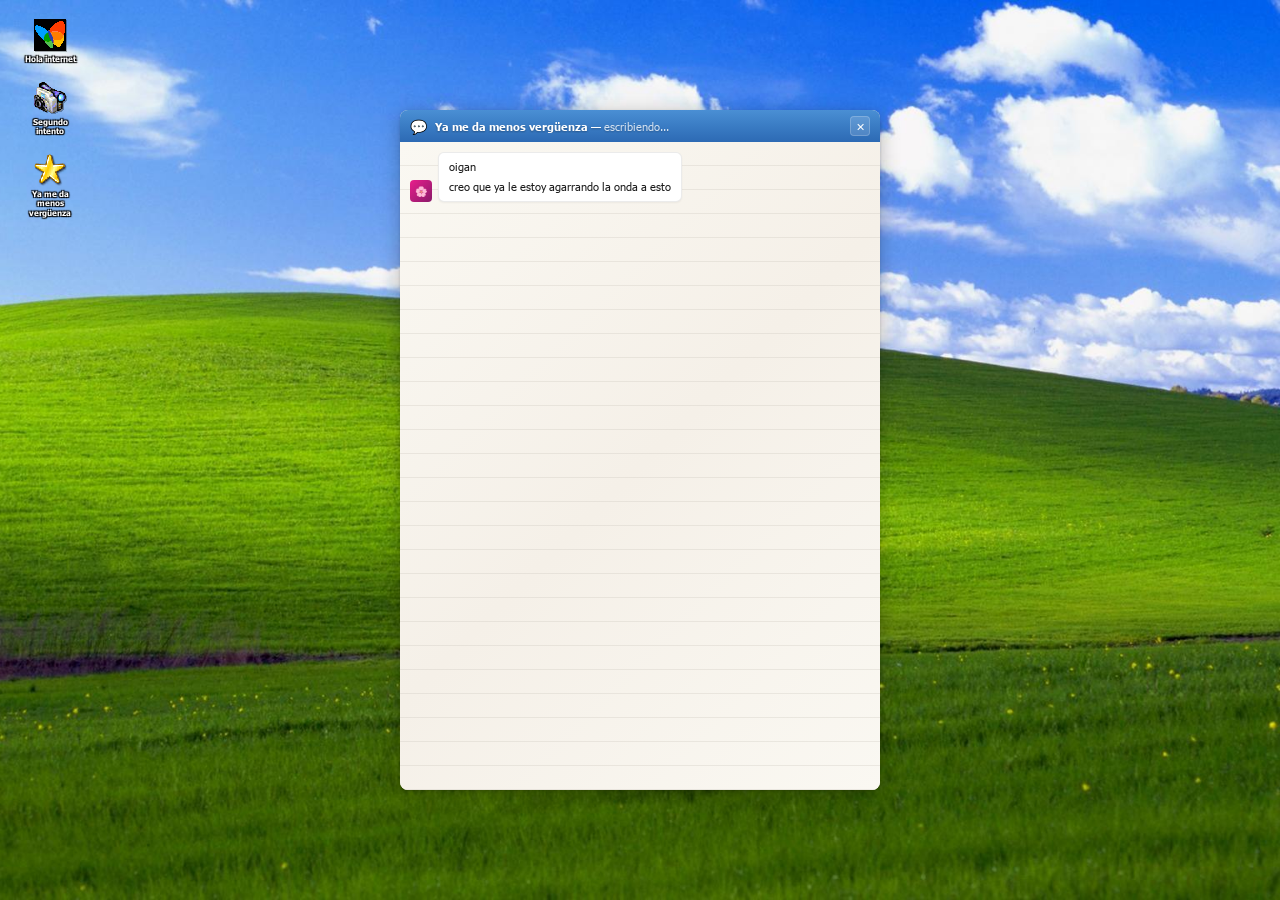
==== index.html @ cfe8aef7 "Rediseño suave: header Messenger, fondo libreta, Tahoma web font - Restaurar header del chat con est" ====
<!DOCTYPE html>
<html lang="es">
<head>
  <meta charset="UTF-8">
  <meta name="viewport" content="width=device-width, initial-scale=1.0">
  <title>✯¸.•´*¨`*•✿ ✿•*`¨*`•.¸✯</title>
  <link rel="icon" href="data:image/svg+xml,<svg xmlns='http://www.w3.org/2000/svg' viewBox='0 0 100 100'><text y='.9em' font-size='90'>🌸</text></svg>">
  <link rel="stylesheet" href="css/desktop.css">
  <link rel="stylesheet" href="css/chat.css">
</head>
<body>

  <div class="wallpaper"></div>

  <!-- escritorio: solo iconos, sin taskbar -->
  <div class="desktop" id="desktop">
    <div class="icons-area" id="icons-area"></div>
  </div>

  <!-- ventana de chat -->
  <div class="chat-window" id="chat-window">
    <div class="chat-frame">
      <div class="win-titlebar">
        <span class="win-titlebar-icon">💬</span>
        <span class="win-titlebar-text">
          <span id="win-title-name">Barbara</span> —
          <span class="win-titlebar-status" id="chat-status">en linea</span>
        </span>
        <div class="win-btn-close" id="win-close">✕</div>
      </div>
      <div class="chat-body" id="chat-body"></div>
    </div>
  </div>

  <script src="js/desktop.js"></script>
  <script src="js/chat.js"></script>
</body>
</html>
---- css/desktop.css ----
/* ═══════════════════════════════
   FUENTES — Tahoma (Windows XP system font)
   Trebuchet MS para títulos de ventana
═══════════════════════════════ */
@font-face {
  font-family: 'Tahoma';
  src: url('../assets/fonts/tahoma.woff2') format('woff2');
  font-weight: 400;
  font-style: normal;
  font-display: swap;
}
@font-face {
  font-family: 'Tahoma';
  src: url('../assets/fonts/tahoma-bold.woff2') format('woff2');
  font-weight: 700;
  font-style: normal;
  font-display: swap;
}

/* ═══════════════════════════════
   RESET & BASE
═══════════════════════════════ */
*, *::before, *::after { margin: 0; padding: 0; box-sizing: border-box; }
html, body { height: 100%; overflow: hidden; user-select: none; }
body {
  font-family: 'Tahoma', 'Segoe UI', Geneva, Verdana, sans-serif;
  background: #3a6ea5;
  color: #1a1a1a;
}

/* ═══════════════════════════════
   WALLPAPER — Windows XP Bliss
═══════════════════════════════ */
.wallpaper {
  position: fixed; inset: 0; z-index: 0;
  background: url('../assets/images/bliss.jpg') center / cover no-repeat;
}

/* ═══════════════════════════════
   DESKTOP
═══════════════════════════════ */
.desktop {
  position: fixed; inset: 0; z-index: 5;
  display: flex; flex-direction: column;
}

/* ── iconos del escritorio ── */
.icons-area {
  flex: 1;
  display: flex;
  flex-direction: column;
  align-items: flex-start;
  align-content: flex-start;
  flex-wrap: wrap;
  gap: 4px;
  padding: 12px;
}

.desktop-icon {
  display: flex; flex-direction: column;
  align-items: center; gap: 3px;
  cursor: default;
  padding: 6px 8px;
  width: 76px;
  border: 1px solid transparent;
}
.desktop-icon:hover {
  background: rgba(0,0,128,0.2);
  border-color: rgba(0,0,128,0.25);
  border-style: dotted;
}
.desktop-icon:active .icon-emoji,
.desktop-icon:active .icon-img { transform: scale(0.9); }
.desktop-icon.selected {
  background: rgba(0,0,128,0.25);
  border-color: rgba(0,0,128,0.3);
  border-style: dotted;
}

.icon-emoji {
  font-size: 2.2rem;
  line-height: 1;
  filter: drop-shadow(1px 1px 0 rgba(0,0,0,0.3));
  transition: transform 0.1s;
}
.icon-img {
  width: 32px; height: 32px;
  image-rendering: pixelated;
  filter: drop-shadow(1px 1px 0 rgba(0,0,0,0.3));
  transition: transform 0.1s;
}
.icon-label {
  font-size: 8px;
  font-weight: 700;
  color: #fff;
  text-align: center;
  text-shadow: 1px 1px 1px #000, -1px -1px 1px #000, 1px -1px 1px #000, -1px 1px 1px #000;
  line-height: 1.2;
  max-width: 72px;
  word-wrap: break-word;
}

/* ═══════════════════════════════
   RESPONSIVE
═══════════════════════════════ */
@media (max-width: 560px) {
  .desktop-icon { width: 64px; }
  .icon-emoji { font-size: 1.8rem; }
  .icon-label { font-size: 7px; }
}
---- css/chat.css ----
/* ═══════════════════════════════
   VENTANA DE CHAT
   Estilo suave inspirado en MSN Messenger
═══════════════════════════════ */
.chat-window {
  position: fixed; inset: 0; z-index: 20;
  display: none;
  align-items: center; justify-content: center;
  padding: 16px 16px 16px;
}
.chat-window.open { display: flex; }

.chat-frame {
  position: relative;
  width: 100%; max-width: 480px;
  height: min(85vh, 680px);
  display: flex; flex-direction: column;
  background: #f0eee6;
  border-radius: 8px;
  box-shadow:
    0 4px 20px rgba(0,0,0,0.25),
    0 1px 3px rgba(0,0,0,0.15);
  overflow: hidden;
}

/* ── barra de título (suave, estilo Messenger) ── */
.win-titlebar {
  display: flex; align-items: center; gap: 8px;
  padding: 6px 10px;
  background: linear-gradient(180deg, #4a8fd4 0%, #3a7cc4 50%, #2d6ab4 100%);
  flex-shrink: 0;
}
.win-titlebar-icon { font-size: 14px; }
.win-titlebar-text {
  flex: 1;
  font-size: 11px;
  font-weight: 700;
  color: #fff;
  text-shadow: 0 1px 2px rgba(0,0,0,0.3);
  overflow: hidden;
  text-overflow: ellipsis;
  white-space: nowrap;
}
.win-titlebar-status {
  font-weight: 400;
  opacity: 0.8;
}

/* botón cerrar — suave, redondeado */
.win-btn-close {
  width: 20px; height: 20px;
  background: rgba(255,255,255,0.15);
  border: 1px solid rgba(255,255,255,0.2);
  border-radius: 4px;
  display: flex; align-items: center; justify-content: center;
  cursor: pointer;
  font-size: 11px;
  color: #fff;
  line-height: 1;
  transition: background 0.15s;
}
.win-btn-close:hover {
  background: rgba(220,80,60,0.8);
  border-color: rgba(220,80,60,0.9);
}

/* ── área de mensajes ── */
.chat-body {
  flex: 1;
  overflow-y: auto;
  padding: 10px;
  display: flex; flex-direction: column; gap: 6px;
  /* fondo con patrón sutil tipo libreta / lined paper */
  background:
    repeating-linear-gradient(
      180deg,
      transparent,
      transparent 23px,
      rgba(200,195,185,0.3) 23px,
      rgba(200,195,185,0.3) 24px
    ),
    linear-gradient(135deg, #faf8f2 0%, #f5f0e8 50%, #faf8f2 100%);
}

/* scrollbar suave */
.chat-body::-webkit-scrollbar { width: 8px; }
.chat-body::-webkit-scrollbar-track { background: transparent; }
.chat-body::-webkit-scrollbar-thumb {
  background: rgba(0,0,0,0.15);
  border-radius: 4px;
}
.chat-body::-webkit-scrollbar-thumb:hover { background: rgba(0,0,0,0.25); }

/* ── mensajes ── */
.msg { display: flex; align-items: flex-end; gap: 6px; }
.msg.user { justify-content: flex-end; }

.msg-av-sm {
  width: 22px; height: 22px;
  background: linear-gradient(135deg, #e91e8c, #8a1a6a);
  display: flex; align-items: center; justify-content: center;
  font-size: 10px;
  flex-shrink: 0;
  border-radius: 4px;
}

.bubble {
  max-width: 80%;
  padding: 6px 10px;
  font-size: 11px;
  font-weight: 400;
  line-height: 1.5;
  border-radius: 6px;
}
.bubble p + p { margin-top: 3px; }

.bubble.b-in {
  background: #fff;
  border: 1px solid rgba(0,0,0,0.08);
  color: #1a1a1a;
  box-shadow: 0 1px 2px rgba(0,0,0,0.05);
}
.bubble.b-out {
  background: linear-gradient(180deg, #f2d4e8 0%, #e8c0d8 100%);
  border: 1px solid rgba(180,100,140,0.2);
  color: #1a1a1a;
  box-shadow: 0 1px 2px rgba(0,0,0,0.05);
}

/* ── video ── */
.video-wrap { max-width: 85%; }
.video-box {
  position: relative;
  overflow: hidden;
  background: #000;
  border-radius: 6px;
  cursor: pointer;
}
.video-box video {
  display: block; width: 100%;
  aspect-ratio: 16/9;
  object-fit: cover;
}
.vid-overlay {
  position: absolute; inset: 0;
  background: rgba(0,0,0,0.3);
  display: flex; align-items: center; justify-content: center;
  transition: opacity 0.2s;
}
.vid-play {
  width: 44px; height: 44px;
  background: rgba(255,255,255,0.9);
  border-radius: 50%;
  display: flex; align-items: center; justify-content: center;
  box-shadow: 0 2px 8px rgba(0,0,0,0.2);
}
.vid-play::after {
  content: '';
  border-style: solid;
  border-width: 8px 0 8px 14px;
  border-color: transparent transparent transparent #2d6ab4;
  margin-left: 3px;
}

/* ── indicador de escribiendo ── */
.typing-wrap {
  display: flex; align-items: center; gap: 4px;
  padding: 8px 10px;
}
.t-dot {
  width: 5px; height: 5px;
  background: #aaa;
  border-radius: 50%;
}

/* ── animaciones ── */
.msg-enter { opacity: 0; transform: translateY(8px); }
.msg-enter-active {
  opacity: 1; transform: translateY(0);
  transition: opacity 0.25s ease-out, transform 0.25s ease-out;
}
@keyframes bounce-dot {
  0%, 100% { transform: translateY(0); }
  50% { transform: translateY(-3px); }
}

/* ── responsive ── */
@media (max-width: 560px) {
  .chat-window { padding: 0; }
  .chat-frame {
    max-width: 100%; height: 100vh;
    border-radius: 0;
    box-shadow: none;
  }
}
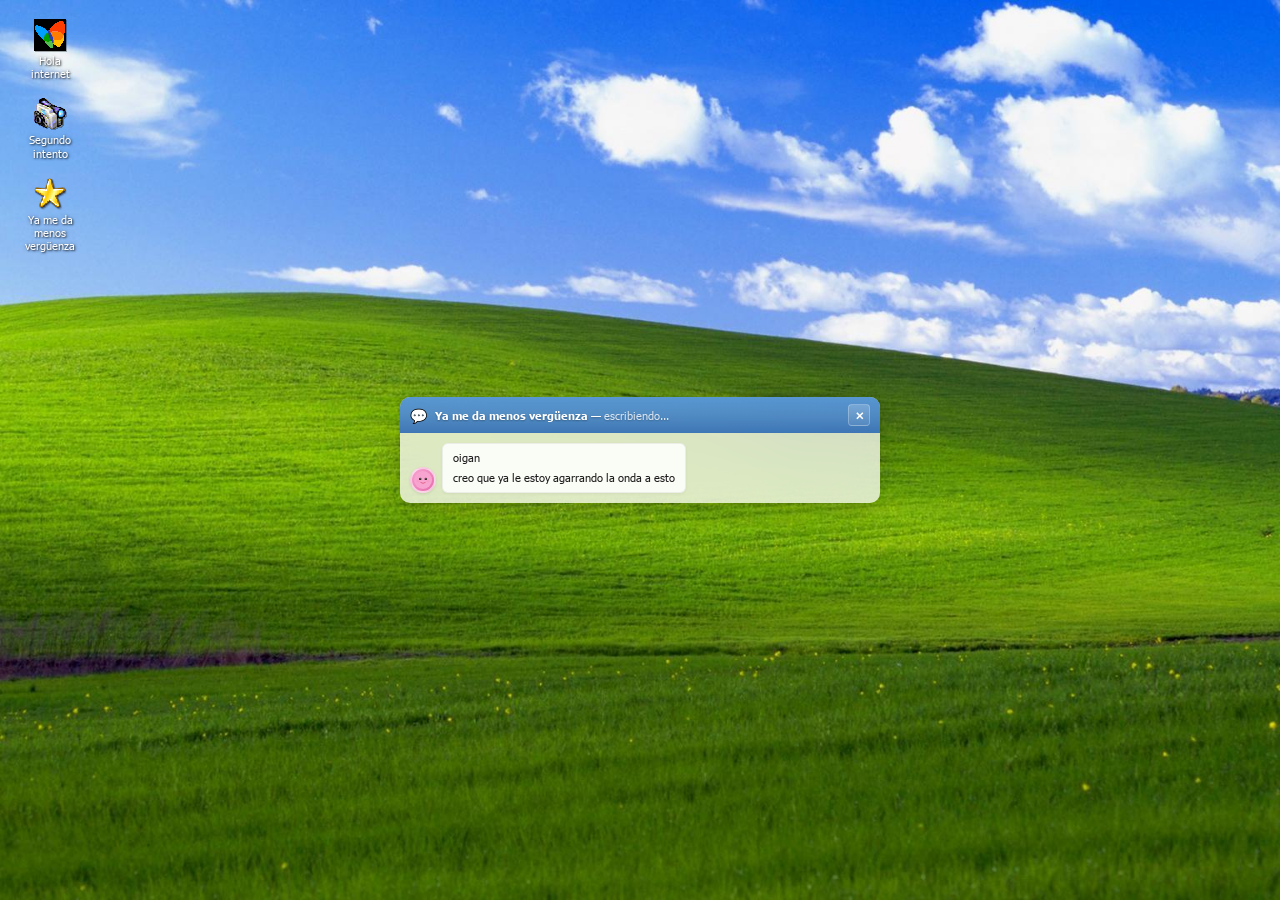
==== commit 8121c67c: "Revision general: animaciones, auto-size, avatar kawaii, formatter - Texto bajo iconos: sombra mas s" ====
--- a/index.html
+++ b/index.html
@@ -23,8 +23,7 @@
       <div class="win-titlebar">
         <span class="win-titlebar-icon">💬</span>
         <span class="win-titlebar-text">
-          <span id="win-title-name">Barbara</span> —
-          <span class="win-titlebar-status" id="chat-status">en linea</span>
+          <span id="win-title-name">Barbara</span><span class="win-titlebar-meta" id="chat-meta"> — <span class="win-titlebar-status" id="chat-status">en linea</span></span>
         </span>
         <div class="win-btn-close" id="win-close">✕</div>
       </div>
--- a/css/desktop.css
+++ b/css/desktop.css
@@ -90,11 +90,11 @@
   transition: transform 0.1s;
 }
 .icon-label {
-  font-size: 8px;
-  font-weight: 700;
+  font-size: 11px;
+  font-weight: 400;
   color: #fff;
   text-align: center;
-  text-shadow: 1px 1px 1px #000, -1px -1px 1px #000, 1px -1px 1px #000, -1px 1px 1px #000;
+  text-shadow: 1px 1px 2px rgba(0,0,0,0.7), 0 0 4px rgba(0,0,0,0.3);
   line-height: 1.2;
   max-width: 72px;
   word-wrap: break-word;
--- a/css/chat.css
+++ b/css/chat.css
@@ -5,31 +5,54 @@
 .chat-window {
   position: fixed; inset: 0; z-index: 20;
   display: none;
-  align-items: center; justify-content: center;
-  padding: 16px 16px 16px;
-}
-.chat-window.open { display: flex; }
+}
+.chat-window.visible { display: block; }
+.chat-window.open .chat-frame {
+  animation: win-open 0.25s ease-out forwards;
+}
+.chat-window.closing .chat-frame {
+  animation: win-close 0.2s ease-in forwards;
+}
+.chat-window.closing .chat-frame.dragged {
+  animation: win-close-dragged 0.2s ease-in forwards;
+}
 
 .chat-frame {
-  position: relative;
-  width: 100%; max-width: 480px;
-  height: min(85vh, 680px);
+  position: absolute;
+  /* centrada por defecto — JS puede sobreescribir top/left */
+  top: 50%; left: 50%;
+  transform: translate(-50%, -50%);
+  width: min(480px, calc(100% - 32px));
+  max-height: min(85vh, 680px);
   display: flex; flex-direction: column;
-  background: #f0eee6;
-  border-radius: 8px;
+  /* fondo transparente con blur (glassmorphism) */
+  background: rgba(255,255,255,0.75);
+  backdrop-filter: blur(16px);
+  -webkit-backdrop-filter: blur(16px);
+  border-radius: 10px;
   box-shadow:
-    0 4px 20px rgba(0,0,0,0.25),
-    0 1px 3px rgba(0,0,0,0.15);
-  overflow: hidden;
-}
-
-/* ── barra de título (suave, estilo Messenger) ── */
+    0 8px 32px rgba(0,0,0,0.2),
+    0 1px 4px rgba(0,0,0,0.1);
+  overflow: hidden;
+}
+/* cuando se arrastra, quitar el transform centrado */
+.chat-frame.dragged {
+  transform: none;
+}
+
+/* ── barra de título (arrastrable) ── */
 .win-titlebar {
   display: flex; align-items: center; gap: 8px;
-  padding: 6px 10px;
-  background: linear-gradient(180deg, #4a8fd4 0%, #3a7cc4 50%, #2d6ab4 100%);
+  padding: 7px 10px;
+  background: linear-gradient(180deg,
+    rgba(74,143,212,0.9) 0%,
+    rgba(58,124,196,0.85) 50%,
+    rgba(45,106,180,0.9) 100%);
   flex-shrink: 0;
-}
+  cursor: grab;
+  user-select: none;
+}
+.win-titlebar:active { cursor: grabbing; }
 .win-titlebar-icon { font-size: 14px; }
 .win-titlebar-text {
   flex: 1;
@@ -41,67 +64,84 @@
   text-overflow: ellipsis;
   white-space: nowrap;
 }
+.win-titlebar-meta {
+  transition: opacity 0.4s ease;
+}
+.win-titlebar-meta.hidden {
+  opacity: 0;
+  pointer-events: none;
+}
 .win-titlebar-status {
   font-weight: 400;
   opacity: 0.8;
 }
 
-/* botón cerrar — suave, redondeado */
+/* botón cerrar */
 .win-btn-close {
-  width: 20px; height: 20px;
-  background: rgba(255,255,255,0.15);
-  border: 1px solid rgba(255,255,255,0.2);
+  width: 22px; height: 22px;
+  background: linear-gradient(180deg, rgba(255,255,255,0.2), rgba(255,255,255,0.08));
+  border: 1px solid rgba(255,255,255,0.25);
   border-radius: 4px;
   display: flex; align-items: center; justify-content: center;
   cursor: pointer;
   font-size: 11px;
+  font-weight: 700;
   color: #fff;
   line-height: 1;
-  transition: background 0.15s;
+  transition: all 0.15s ease;
 }
 .win-btn-close:hover {
-  background: rgba(220,80,60,0.8);
-  border-color: rgba(220,80,60,0.9);
+  background: linear-gradient(180deg, #e05a4a, #c4382a);
+  border-color: #a02018;
+  box-shadow: 0 0 6px rgba(220,80,60,0.4);
+  transform: scale(1.1);
+}
+.win-btn-close:active {
+  transform: scale(0.95);
+  background: #a02018;
 }
 
 /* ── área de mensajes ── */
 .chat-body {
+  flex: 0 1 auto;
+  overflow-y: hidden;
+  padding: 10px;
+  display: flex; flex-direction: column; gap: 6px;
+  background: transparent;
+}
+.chat-frame.needs-scroll {
+  height: min(85vh, 680px);
+}
+.chat-frame.needs-scroll .chat-body {
   flex: 1;
   overflow-y: auto;
-  padding: 10px;
-  display: flex; flex-direction: column; gap: 6px;
-  /* fondo con patrón sutil tipo libreta / lined paper */
-  background:
-    repeating-linear-gradient(
-      180deg,
-      transparent,
-      transparent 23px,
-      rgba(200,195,185,0.3) 23px,
-      rgba(200,195,185,0.3) 24px
-    ),
-    linear-gradient(135deg, #faf8f2 0%, #f5f0e8 50%, #faf8f2 100%);
-}
-
-/* scrollbar suave */
-.chat-body::-webkit-scrollbar { width: 8px; }
+}
+
+/* scrollbar */
+.chat-body::-webkit-scrollbar { width: 6px; }
 .chat-body::-webkit-scrollbar-track { background: transparent; }
 .chat-body::-webkit-scrollbar-thumb {
-  background: rgba(0,0,0,0.15);
-  border-radius: 4px;
-}
-.chat-body::-webkit-scrollbar-thumb:hover { background: rgba(0,0,0,0.25); }
+  background: rgba(0,0,0,0.12);
+  border-radius: 3px;
+}
+.chat-body::-webkit-scrollbar-thumb:hover { background: rgba(0,0,0,0.2); }
 
 /* ── mensajes ── */
 .msg { display: flex; align-items: flex-end; gap: 6px; }
 .msg.user { justify-content: flex-end; }
 
 .msg-av-sm {
-  width: 22px; height: 22px;
-  background: linear-gradient(135deg, #e91e8c, #8a1a6a);
-  display: flex; align-items: center; justify-content: center;
-  font-size: 10px;
+  width: 26px; height: 26px;
+  background: linear-gradient(135deg, #f8a4d0, #e56baa);
+  display: flex; align-items: center; justify-content: center;
   flex-shrink: 0;
-  border-radius: 4px;
+  border-radius: 50%;
+  border: 2px solid rgba(255,255,255,0.6);
+  box-shadow: 0 1px 3px rgba(0,0,0,0.1);
+  overflow: hidden;
+}
+.msg-av-sm svg {
+  width: 18px; height: 18px;
 }
 
 .bubble {
@@ -115,16 +155,18 @@
 .bubble p + p { margin-top: 3px; }
 
 .bubble.b-in {
-  background: #fff;
-  border: 1px solid rgba(0,0,0,0.08);
+  background: rgba(255,255,255,0.85);
+  border: 1px solid rgba(0,0,0,0.06);
   color: #1a1a1a;
-  box-shadow: 0 1px 2px rgba(0,0,0,0.05);
+  box-shadow: 0 1px 3px rgba(0,0,0,0.06);
 }
 .bubble.b-out {
-  background: linear-gradient(180deg, #f2d4e8 0%, #e8c0d8 100%);
-  border: 1px solid rgba(180,100,140,0.2);
+  background: linear-gradient(180deg,
+    rgba(242,212,232,0.9) 0%,
+    rgba(232,192,216,0.9) 100%);
+  border: 1px solid rgba(180,100,140,0.15);
   color: #1a1a1a;
-  box-shadow: 0 1px 2px rgba(0,0,0,0.05);
+  box-shadow: 0 1px 3px rgba(0,0,0,0.06);
 }
 
 /* ── video ── */
@@ -161,6 +203,25 @@
   border-color: transparent transparent transparent #2d6ab4;
   margin-left: 3px;
 }
+/* botón fullscreen en la esquina del video */
+.vid-fullscreen {
+  position: absolute;
+  bottom: 6px; right: 6px;
+  width: 28px; height: 28px;
+  background: rgba(0,0,0,0.5);
+  border: none;
+  border-radius: 4px;
+  display: flex; align-items: center; justify-content: center;
+  cursor: pointer;
+  opacity: 0;
+  transition: opacity 0.2s;
+  z-index: 2;
+}
+.video-box:hover .vid-fullscreen { opacity: 1; }
+.vid-fullscreen svg {
+  width: 16px; height: 16px;
+  fill: #fff;
+}
 
 /* ── indicador de escribiendo ── */
 .typing-wrap {
@@ -169,7 +230,7 @@
 }
 .t-dot {
   width: 5px; height: 5px;
-  background: #aaa;
+  background: rgba(0,0,0,0.3);
   border-radius: 50%;
 }
 
@@ -183,13 +244,36 @@
   0%, 100% { transform: translateY(0); }
   50% { transform: translateY(-3px); }
 }
+@keyframes win-open {
+  from { opacity: 0; transform: translate(-50%, -50%) scale(0.85); }
+  to   { opacity: 1; transform: translate(-50%, -50%) scale(1); }
+}
+@keyframes win-close {
+  from { opacity: 1; transform: translate(-50%, -50%) scale(1); }
+  to   { opacity: 0; transform: translate(-50%, -50%) scale(0.92); }
+}
+@keyframes win-open-dragged {
+  from { opacity: 0; transform: scale(0.85); }
+  to   { opacity: 1; transform: scale(1); }
+}
+@keyframes win-close-dragged {
+  from { opacity: 1; transform: scale(1); }
+  to   { opacity: 0; transform: scale(0.92); }
+}
 
 /* ── responsive ── */
 @media (max-width: 560px) {
-  .chat-window { padding: 0; }
   .chat-frame {
-    max-width: 100%; height: 100vh;
+    top: 0; left: 0;
+    transform: none;
+    width: 100%; height: 100vh;
     border-radius: 0;
     box-shadow: none;
   }
-}
+  .chat-window.open .chat-frame,
+  .chat-window.closing .chat-frame,
+  .chat-window.closing .chat-frame.dragged {
+    animation: none;
+  }
+  .win-titlebar { cursor: default; }
+}
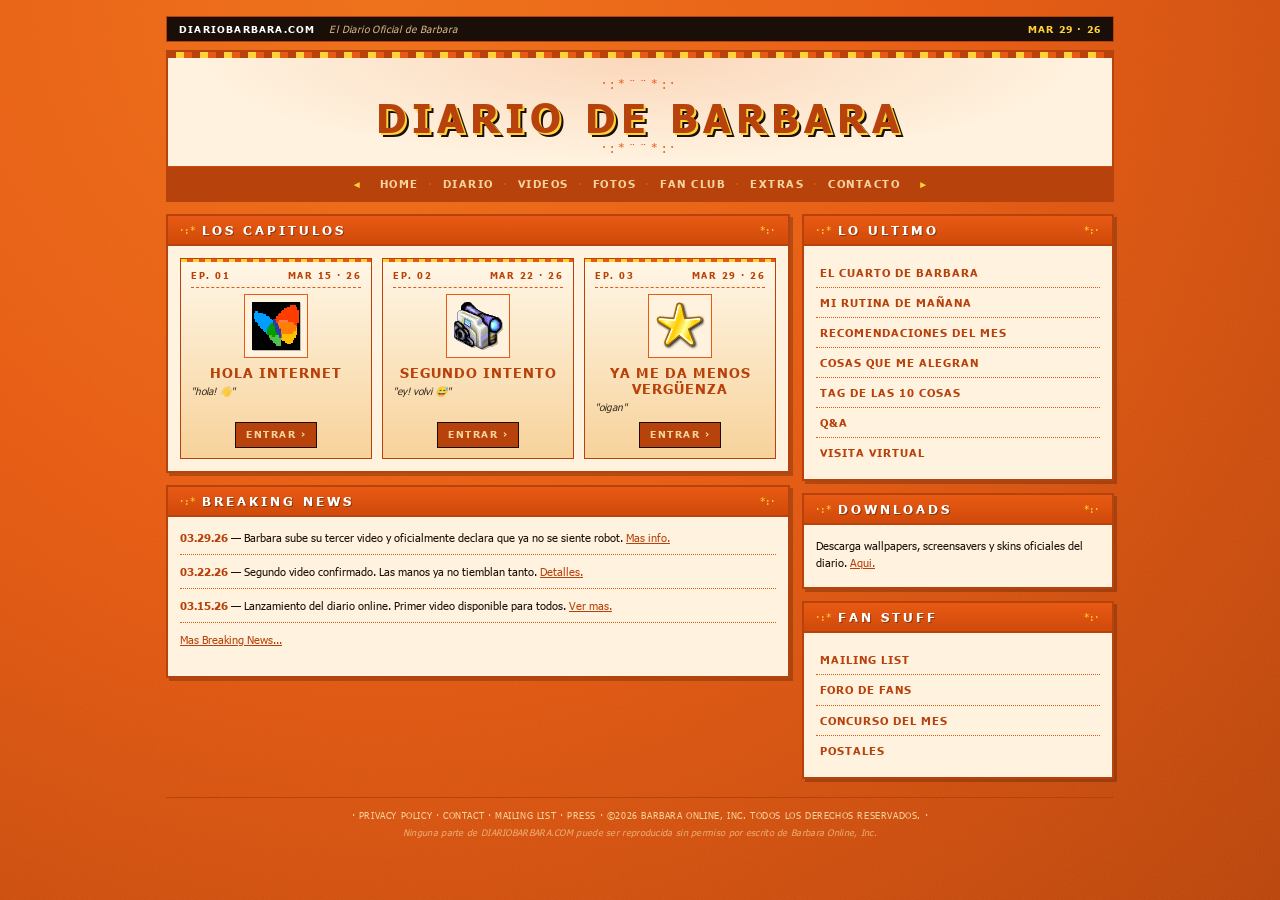
==== commit a9fff993: "Rediseño Y2K: portal Britney 2002 mono naranja sustituye al escritorio - Sustituido el escritorio me" ====
--- a/index.html
+++ b/index.html
@@ -3,25 +3,132 @@
 <head>
   <meta charset="UTF-8">
   <meta name="viewport" content="width=device-width, initial-scale=1.0">
-  <title>✯¸.•´*¨`*•✿ ✿•*`¨*`•.¸✯</title>
+  <title>·:* DIARIO DE BARBARA *:·</title>
   <link rel="icon" href="data:image/svg+xml,<svg xmlns='http://www.w3.org/2000/svg' viewBox='0 0 100 100'><text y='.9em' font-size='90'>🌸</text></svg>">
-  <link rel="stylesheet" href="css/desktop.css">
+  <link rel="stylesheet" href="css/portal.css">
   <link rel="stylesheet" href="css/chat.css">
 </head>
 <body>
 
-  <div class="wallpaper"></div>
+  <!-- ░░░░░░░░░░░░░░░░░░░░░░░░░░░░░░░░░░░░░░░░░░
+       PORTAL — Y2K, Britney 2002, mono naranja
+       ░░░░░░░░░░░░░░░░░░░░░░░░░░░░░░░░░░░░░░░░░ -->
+  <div class="portal" id="portal">
 
-  <!-- escritorio: solo iconos, sin taskbar -->
-  <div class="desktop" id="desktop">
-    <div class="icons-area" id="icons-area"></div>
+    <!-- top bar — fecha + tagline (estilo Britney 2002) -->
+    <div class="portal-topbar">
+      <div class="topbar-brand">DIARIOBARBARA.COM</div>
+      <div class="topbar-tagline">El Diario Oficial de Barbara</div>
+      <div class="topbar-date" id="topbar-date">Mar 15 · 26</div>
+    </div>
+
+    <!-- hero -->
+    <header class="portal-hero">
+      <div class="hero-title">
+        <span class="hero-title-pre">·:*¨¨*:·</span>
+        <h1>diario de barbara</h1>
+        <span class="hero-title-post">·:*¨¨*:·</span>
+      </div>
+      <nav class="portal-nav">
+        <a href="#" class="nav-arrow">◄</a>
+        <a href="#" class="nav-link">home</a>
+        <a href="#" class="nav-link">diario</a>
+        <a href="#" class="nav-link">videos</a>
+        <a href="#" class="nav-link">fotos</a>
+        <a href="#" class="nav-link">fan club</a>
+        <a href="#" class="nav-link">extras</a>
+        <a href="#" class="nav-link">contacto</a>
+        <a href="#" class="nav-arrow">►</a>
+      </nav>
+    </header>
+
+    <!-- grid principal: cápsulas + sidebar -->
+    <main class="portal-main">
+
+      <!-- columna izquierda: capítulos del diario -->
+      <section class="portal-col-main">
+
+        <!-- module: capítulos -->
+        <div class="portal-module">
+          <div class="module-head">
+            <span class="module-head-text">los capitulos</span>
+          </div>
+          <div class="module-body chapters-grid" id="chapters-grid">
+            <!-- llenado por js/portal.js -->
+          </div>
+        </div>
+
+        <!-- module: breaking news -->
+        <div class="portal-module">
+          <div class="module-head">
+            <span class="module-head-text">breaking news</span>
+          </div>
+          <div class="module-body breaking-news">
+            <p><b>03.29.26</b> — Barbara sube su tercer video y oficialmente declara que ya no se siente robot. <a href="#">Mas info.</a></p>
+            <p><b>03.22.26</b> — Segundo video confirmado. Las manos ya no tiemblan tanto. <a href="#">Detalles.</a></p>
+            <p><b>03.15.26</b> — Lanzamiento del diario online. Primer video disponible para todos. <a href="#">Ver mas.</a></p>
+            <p><a href="#">Mas Breaking News...</a></p>
+          </div>
+        </div>
+
+      </section>
+
+      <!-- columna derecha: secciones laterales -->
+      <aside class="portal-col-side">
+
+        <div class="portal-module">
+          <div class="module-head">
+            <span class="module-head-text">lo ultimo</span>
+          </div>
+          <div class="module-body side-list">
+            <a href="#">El cuarto de Barbara</a>
+            <a href="#">Mi rutina de mañana</a>
+            <a href="#">Recomendaciones del mes</a>
+            <a href="#">Cosas que me alegran</a>
+            <a href="#">Tag de las 10 cosas</a>
+            <a href="#">Q&amp;A</a>
+            <a href="#">Visita virtual</a>
+          </div>
+        </div>
+
+        <div class="portal-module">
+          <div class="module-head">
+            <span class="module-head-text">downloads</span>
+          </div>
+          <div class="module-body side-block">
+            <p>Descarga wallpapers, screensavers y skins oficiales del diario. <a href="#">Aqui.</a></p>
+          </div>
+        </div>
+
+        <div class="portal-module">
+          <div class="module-head">
+            <span class="module-head-text">fan stuff</span>
+          </div>
+          <div class="module-body side-list">
+            <a href="#">Mailing list</a>
+            <a href="#">Foro de fans</a>
+            <a href="#">Concurso del mes</a>
+            <a href="#">Postales</a>
+          </div>
+        </div>
+
+      </aside>
+    </main>
+
+    <!-- footer -->
+    <footer class="portal-footer">
+      <p>· Privacy Policy · Contact · Mailing List · Press · ©2026 Barbara Online, Inc. Todos los derechos reservados. ·</p>
+      <p class="footer-small">Ninguna parte de DIARIOBARBARA.COM puede ser reproducida sin permiso por escrito de Barbara Online, Inc.</p>
+    </footer>
   </div>
 
-  <!-- ventana de chat -->
+  <!-- ░░░░░░░░░░░░░░░░░░░░░░░░░░░░░░░░░░░░░░░░░░
+       VENTANA DE CHAT — overlay (mecánica intacta)
+       ░░░░░░░░░░░░░░░░░░░░░░░░░░░░░░░░░░░░░░░░░ -->
   <div class="chat-window" id="chat-window">
     <div class="chat-frame">
       <div class="win-titlebar">
-        <span class="win-titlebar-icon">💬</span>
+        <span class="win-titlebar-icon">♥</span>
         <span class="win-titlebar-text">
           <span id="win-title-name">Barbara</span><span class="win-titlebar-meta" id="chat-meta"> — <span class="win-titlebar-status" id="chat-status">en linea</span></span>
         </span>
@@ -31,7 +138,7 @@
     </div>
   </div>
 
-  <script src="js/desktop.js"></script>
+  <script src="js/portal.js"></script>
   <script src="js/chat.js"></script>
 </body>
 </html>
--- a/css/portal.css
+++ b/css/portal.css
@@ -0,0 +1,395 @@
+/* ═══════════════════════════════
+   PORTAL Y2K — Britney 2002, mono naranja
+   ═══════════════════════════════ */
+
+/* fuentes — Tahoma para body, mantenemos compatibilidad con chat.css */
+@font-face {
+  font-family: 'Tahoma';
+  src: url('../assets/fonts/tahoma.woff2') format('woff2');
+  font-weight: 400; font-style: normal; font-display: swap;
+}
+@font-face {
+  font-family: 'Tahoma';
+  src: url('../assets/fonts/tahoma-bold.woff2') format('woff2');
+  font-weight: 700; font-style: normal; font-display: swap;
+}
+
+/* ─── paleta ─── */
+:root {
+  --orange-deep:   #b8420c;  /* rojo quemado — bordes, headers, links */
+  --orange:        #e85a13;  /* naranja saturado — fondo de bloques */
+  --orange-mid:    #d04a0a;  /* intermedio para gradientes */
+  --orange-light:  #f7d29a;  /* cremita — fondos suaves */
+  --paper:         #fff3e0;  /* papel claro — fondo de cajas */
+  --ink:           #1a0f08;  /* texto casi negro */
+  --accent:        #ffd338;  /* amarillo brillante */
+  --hot:           #ff6b1a;  /* hot orange para hover/CTA */
+  --shadow-hard:   3px 3px 0 rgba(26,15,8,0.25);
+}
+
+/* ═══════════════════════════════
+   RESET & BASE
+═══════════════════════════════ */
+*, *::before, *::after { margin: 0; padding: 0; box-sizing: border-box; }
+html, body {
+  min-height: 100%;
+  font-family: 'Tahoma', 'Geneva', 'Verdana', sans-serif;
+  color: var(--ink);
+  background: var(--orange);
+  /* textura granulada SVG inline — papel naranja vintage */
+  background-image:
+    /* noise sutil */
+    url("data:image/svg+xml;utf8,<svg xmlns='http://www.w3.org/2000/svg' width='180' height='180'><filter id='n'><feTurbulence type='fractalNoise' baseFrequency='0.85' numOctaves='2' stitchTiles='stitch'/><feColorMatrix values='0 0 0 0 0.72  0 0 0 0 0.26  0 0 0 0 0.04  0 0 0 0.18 0'/></filter><rect width='100%25' height='100%25' filter='url(%23n)'/></svg>"),
+    /* gradiente cálido global */
+    radial-gradient(ellipse at 30% 0%, #f0701a 0%, var(--orange) 45%, var(--orange-deep) 100%);
+  background-attachment: fixed;
+  background-size: 180px 180px, cover;
+}
+
+/* selección de texto en tono Y2K */
+::selection { background: var(--accent); color: var(--ink); }
+
+a { color: var(--orange-deep); text-decoration: underline; }
+a:hover { color: var(--hot); }
+
+/* ═══════════════════════════════
+   PORTAL CONTAINER
+═══════════════════════════════ */
+.portal {
+  max-width: 980px;
+  margin: 0 auto;
+  padding: 16px 16px 40px;
+  position: relative;
+}
+
+/* ─── topbar (fecha + brand minúsculo) ─── */
+.portal-topbar {
+  display: flex; align-items: center;
+  gap: 14px;
+  padding: 6px 12px;
+  background: var(--ink);
+  color: var(--orange-light);
+  font-size: 10px;
+  letter-spacing: 1.2px;
+  text-transform: uppercase;
+  margin-bottom: 8px;
+  border: 1px solid var(--orange-deep);
+}
+.topbar-brand { font-weight: 700; color: #fff; }
+.topbar-tagline { flex: 1; opacity: 0.85; font-style: italic; text-transform: none; letter-spacing: 0.4px; }
+.topbar-date { color: var(--accent); font-weight: 700; }
+
+/* ═══════════════════════════════
+   HERO
+═══════════════════════════════ */
+.portal-hero {
+  background: var(--paper);
+  border: 2px solid var(--orange-deep);
+  margin-bottom: 12px;
+  position: relative;
+  overflow: hidden;
+}
+/* franja decorativa superior */
+.portal-hero::before {
+  content: '';
+  display: block;
+  height: 6px;
+  background: repeating-linear-gradient(90deg,
+    var(--orange-deep) 0 8px,
+    var(--accent) 8px 16px,
+    var(--orange) 16px 24px);
+}
+.hero-title {
+  text-align: center;
+  padding: 18px 12px 10px;
+  background:
+    radial-gradient(ellipse at center top, rgba(232,90,19,0.18), transparent 70%),
+    var(--paper);
+}
+.hero-title h1 {
+  font-family: 'Tahoma', sans-serif;
+  font-size: 40px;
+  font-weight: 700;
+  letter-spacing: 6px;
+  text-transform: uppercase;
+  color: var(--orange-deep);
+  text-shadow:
+    2px 2px 0 var(--accent),
+    4px 4px 0 var(--ink);
+  margin: 4px 0;
+  line-height: 1;
+}
+.hero-title-pre, .hero-title-post {
+  display: block;
+  font-size: 12px;
+  color: var(--orange);
+  letter-spacing: 4px;
+}
+
+/* ─── nav ─── */
+.portal-nav {
+  display: flex; align-items: center; justify-content: center;
+  flex-wrap: wrap;
+  background: var(--orange-deep);
+  padding: 4px 8px;
+  border-top: 1px solid var(--orange-mid);
+  gap: 0;
+}
+.portal-nav .nav-link {
+  display: inline-block;
+  padding: 6px 12px;
+  font-size: 11px;
+  font-weight: 700;
+  text-transform: uppercase;
+  letter-spacing: 1.5px;
+  color: var(--orange-light);
+  text-decoration: none;
+  position: relative;
+}
+.portal-nav .nav-link + .nav-link::before {
+  content: '·';
+  position: absolute;
+  left: -3px; top: 50%;
+  transform: translateY(-50%);
+  color: var(--orange);
+  font-weight: 400;
+}
+.portal-nav .nav-link:hover {
+  color: var(--accent);
+  background: rgba(0,0,0,0.18);
+}
+.portal-nav .nav-arrow {
+  color: var(--accent);
+  text-decoration: none;
+  font-size: 10px;
+  padding: 0 6px;
+}
+
+/* ═══════════════════════════════
+   GRID PRINCIPAL
+═══════════════════════════════ */
+.portal-main {
+  display: grid;
+  grid-template-columns: 2fr 1fr;
+  gap: 12px;
+  align-items: start;
+}
+
+.portal-col-main, .portal-col-side {
+  display: flex; flex-direction: column; gap: 12px;
+}
+
+/* ─── modulo (caja con header) ─── */
+.portal-module {
+  background: var(--paper);
+  border: 2px solid var(--orange-deep);
+  box-shadow: var(--shadow-hard);
+  position: relative;
+}
+.module-head {
+  background: linear-gradient(180deg, var(--orange) 0%, var(--orange-mid) 100%);
+  border-bottom: 2px solid var(--orange-deep);
+  padding: 6px 12px;
+  display: flex; align-items: center;
+}
+.module-head::before {
+  content: '·:*';
+  color: var(--accent);
+  margin-right: 6px;
+  font-size: 10px;
+  letter-spacing: 1px;
+}
+.module-head::after {
+  content: '*:·';
+  color: var(--accent);
+  margin-left: auto;
+  font-size: 10px;
+  letter-spacing: 1px;
+}
+.module-head-text {
+  font-size: 13px;
+  font-weight: 700;
+  color: #fff;
+  text-transform: uppercase;
+  letter-spacing: 3px;
+  text-shadow: 1px 1px 0 rgba(0,0,0,0.35);
+}
+.module-body {
+  padding: 12px;
+  font-size: 11px;
+  line-height: 1.55;
+  color: var(--ink);
+}
+
+/* ═══════════════════════════════
+   GRID DE CAPÍTULOS
+═══════════════════════════════ */
+.chapters-grid {
+  display: grid;
+  grid-template-columns: repeat(auto-fill, minmax(180px, 1fr));
+  gap: 10px;
+  padding: 12px;
+}
+
+.chapter-card {
+  background: linear-gradient(180deg, #fff7e8 0%, var(--orange-light) 100%);
+  border: 1.5px solid var(--orange-deep);
+  padding: 10px;
+  cursor: pointer;
+  transition: transform 0.12s ease, box-shadow 0.12s ease;
+  display: flex; flex-direction: column;
+  position: relative;
+  overflow: hidden;
+}
+.chapter-card::before {
+  content: '';
+  position: absolute;
+  top: 0; left: 0; right: 0; height: 3px;
+  background: repeating-linear-gradient(90deg,
+    var(--accent) 0 6px,
+    var(--orange) 6px 12px);
+}
+.chapter-card:hover {
+  transform: translate(-1px, -2px);
+  box-shadow: 3px 4px 0 var(--ink);
+  background: linear-gradient(180deg, #fff 0%, #ffe1b3 100%);
+}
+.chapter-card:active {
+  transform: translate(1px, 1px);
+  box-shadow: 1px 1px 0 var(--ink);
+}
+
+.chapter-card-head {
+  display: flex; align-items: center; justify-content: space-between;
+  font-size: 9px;
+  letter-spacing: 1.5px;
+  text-transform: uppercase;
+  color: var(--orange-deep);
+  font-weight: 700;
+  margin-bottom: 6px;
+  padding-bottom: 4px;
+  border-bottom: 1px dashed var(--orange);
+}
+
+.chapter-card-icon {
+  width: 64px; height: 64px;
+  margin: 0 auto 6px;
+  display: flex; align-items: center; justify-content: center;
+  background: var(--paper);
+  border: 1px solid var(--orange);
+}
+.chapter-card-icon img {
+  width: 48px; height: 48px;
+  image-rendering: pixelated;
+  filter: drop-shadow(1px 1px 0 rgba(0,0,0,0.25));
+}
+.chapter-card-icon .emoji-fallback {
+  font-size: 36px;
+  line-height: 1;
+}
+
+.chapter-card-title {
+  font-size: 14px;
+  font-weight: 700;
+  color: var(--orange-deep);
+  text-transform: uppercase;
+  letter-spacing: 1px;
+  text-align: center;
+  margin-bottom: 4px;
+  line-height: 1.15;
+}
+.chapter-card-preview {
+  font-size: 10px;
+  color: var(--ink);
+  line-height: 1.4;
+  margin-bottom: 8px;
+  flex: 1;
+  font-style: italic;
+  opacity: 0.85;
+}
+.chapter-card-cta {
+  align-self: center;
+  background: var(--orange-deep);
+  color: var(--orange-light);
+  font-size: 10px;
+  font-weight: 700;
+  letter-spacing: 1.5px;
+  text-transform: uppercase;
+  padding: 4px 10px;
+  border: 1px solid var(--ink);
+  margin-top: auto;
+}
+.chapter-card:hover .chapter-card-cta {
+  background: var(--hot);
+  color: var(--accent);
+}
+
+/* ═══════════════════════════════
+   BREAKING NEWS
+═══════════════════════════════ */
+.breaking-news p {
+  margin-bottom: 8px;
+  padding-bottom: 8px;
+  border-bottom: 1px dotted var(--orange);
+}
+.breaking-news p:last-child { border-bottom: none; }
+.breaking-news b { color: var(--orange-deep); }
+
+/* ═══════════════════════════════
+   SIDEBAR
+═══════════════════════════════ */
+.side-list { display: flex; flex-direction: column; }
+.side-list a {
+  padding: 6px 4px;
+  font-size: 11px;
+  font-weight: 700;
+  letter-spacing: 1px;
+  text-transform: uppercase;
+  color: var(--orange-deep);
+  text-decoration: none;
+  border-bottom: 1px dotted var(--orange);
+}
+.side-list a:hover {
+  background: var(--accent);
+  color: var(--ink);
+  padding-left: 8px;
+}
+.side-list a:last-child { border-bottom: none; }
+
+.side-block { font-size: 11px; }
+.side-block p { margin-bottom: 4px; }
+
+/* ═══════════════════════════════
+   FOOTER
+═══════════════════════════════ */
+.portal-footer {
+  margin-top: 18px;
+  padding: 12px 8px;
+  text-align: center;
+  font-size: 9px;
+  color: var(--orange-light);
+  letter-spacing: 0.6px;
+  text-transform: uppercase;
+  border-top: 1px solid var(--orange-deep);
+}
+.portal-footer .footer-small {
+  margin-top: 6px;
+  opacity: 0.7;
+  text-transform: none;
+  font-style: italic;
+  letter-spacing: 0.3px;
+}
+
+/* ═══════════════════════════════
+   RESPONSIVE
+═══════════════════════════════ */
+@media (max-width: 720px) {
+  .portal-main { grid-template-columns: 1fr; }
+  .hero-title h1 { font-size: 28px; letter-spacing: 4px; }
+  .portal-topbar { flex-direction: column; gap: 4px; align-items: flex-start; }
+  .portal-nav .nav-link { padding: 5px 8px; font-size: 10px; letter-spacing: 1px; }
+}
+@media (max-width: 480px) {
+  .chapters-grid { grid-template-columns: 1fr 1fr; }
+  .portal { padding: 8px 8px 30px; }
+}
--- a/css/chat.css
+++ b/css/chat.css
@@ -1,71 +1,102 @@
 /* ═══════════════════════════════
-   VENTANA DE CHAT
-   Estilo suave inspirado en MSN Messenger
-═══════════════════════════════ */
+   VENTANA DE CHAT — reskin Y2K naranja Britney 2002
+   La estructura HTML que inyecta js/chat.js no se toca:
+   solo cambian colores, bordes y texturas.
+═══════════════════════════════ */
+
+/* paleta local (se importa visualmente desde portal.css pero la duplicamos
+   por si chat.css se usa sin portal — defensivo y barato) */
+.chat-window {
+  --orange-deep:   #b8420c;
+  --orange:        #e85a13;
+  --orange-mid:    #d04a0a;
+  --orange-light:  #f7d29a;
+  --paper:         #fff3e0;
+  --ink:           #1a0f08;
+  --accent:        #ffd338;
+  --hot:           #ff6b1a;
+}
+
 .chat-window {
   position: fixed; inset: 0; z-index: 20;
   display: none;
+  /* fondo atenuado tipo modal Y2K */
+  background: rgba(26, 15, 8, 0.45);
 }
 .chat-window.visible { display: block; }
 .chat-window.open .chat-frame {
-  animation: win-open 0.25s ease-out forwards;
+  animation: win-open 0.22s ease-out forwards;
 }
 .chat-window.closing .chat-frame {
-  animation: win-close 0.2s ease-in forwards;
+  animation: win-close 0.18s ease-in forwards;
 }
 .chat-window.closing .chat-frame.dragged {
-  animation: win-close-dragged 0.2s ease-in forwards;
+  animation: win-close-dragged 0.18s ease-in forwards;
 }
 
 .chat-frame {
   position: absolute;
-  /* centrada por defecto — JS puede sobreescribir top/left */
   top: 50%; left: 50%;
   transform: translate(-50%, -50%);
   width: min(480px, calc(100% - 32px));
   max-height: min(85vh, 680px);
   display: flex; flex-direction: column;
-  /* fondo transparente con blur (glassmorphism) */
-  background: rgba(255,255,255,0.75);
-  backdrop-filter: blur(16px);
-  -webkit-backdrop-filter: blur(16px);
-  border-radius: 10px;
+  background: var(--paper);
+  border: 2px solid var(--ink);
   box-shadow:
-    0 8px 32px rgba(0,0,0,0.2),
-    0 1px 4px rgba(0,0,0,0.1);
+    4px 4px 0 var(--ink),
+    8px 8px 0 rgba(184, 66, 12, 0.4);
   overflow: hidden;
 }
-/* cuando se arrastra, quitar el transform centrado */
-.chat-frame.dragged {
-  transform: none;
-}
-
-/* ── barra de título (arrastrable) ── */
+.chat-frame.dragged { transform: none; }
+
+/* ═══════════════════════════════
+   BARRA DE TÍTULO (arrastrable)
+═══════════════════════════════ */
 .win-titlebar {
   display: flex; align-items: center; gap: 8px;
-  padding: 7px 10px;
+  padding: 6px 10px;
   background: linear-gradient(180deg,
-    rgba(74,143,212,0.9) 0%,
-    rgba(58,124,196,0.85) 50%,
-    rgba(45,106,180,0.9) 100%);
+    var(--hot) 0%,
+    var(--orange) 50%,
+    var(--orange-deep) 100%);
+  border-bottom: 2px solid var(--ink);
   flex-shrink: 0;
   cursor: grab;
   user-select: none;
+  position: relative;
+}
+/* franja decorativa de pixels arriba */
+.win-titlebar::before {
+  content: '';
+  position: absolute;
+  top: 0; left: 0; right: 0; height: 2px;
+  background: repeating-linear-gradient(90deg,
+    var(--accent) 0 4px,
+    var(--orange-deep) 4px 8px);
 }
 .win-titlebar:active { cursor: grabbing; }
-.win-titlebar-icon { font-size: 14px; }
+.win-titlebar-icon {
+  font-size: 13px;
+  color: var(--accent);
+  text-shadow: 1px 1px 0 var(--ink);
+}
 .win-titlebar-text {
   flex: 1;
   font-size: 11px;
   font-weight: 700;
   color: #fff;
-  text-shadow: 0 1px 2px rgba(0,0,0,0.3);
+  text-transform: uppercase;
+  letter-spacing: 1.5px;
+  text-shadow: 1px 1px 0 var(--ink);
   overflow: hidden;
   text-overflow: ellipsis;
   white-space: nowrap;
 }
 .win-titlebar-meta {
   transition: opacity 0.4s ease;
+  letter-spacing: 0.8px;
+  text-transform: none;
 }
 .win-titlebar-meta.hidden {
   opacity: 0;
@@ -73,41 +104,47 @@
 }
 .win-titlebar-status {
   font-weight: 400;
-  opacity: 0.8;
+  color: var(--accent);
+  font-style: italic;
 }
 
 /* botón cerrar */
 .win-btn-close {
   width: 22px; height: 22px;
-  background: linear-gradient(180deg, rgba(255,255,255,0.2), rgba(255,255,255,0.08));
-  border: 1px solid rgba(255,255,255,0.25);
-  border-radius: 4px;
+  background: var(--accent);
+  border: 1.5px solid var(--ink);
   display: flex; align-items: center; justify-content: center;
   cursor: pointer;
-  font-size: 11px;
+  font-size: 12px;
   font-weight: 700;
-  color: #fff;
+  color: var(--ink);
   line-height: 1;
-  transition: all 0.15s ease;
+  transition: all 0.12s ease;
+  box-shadow: 1px 1px 0 var(--ink);
 }
 .win-btn-close:hover {
-  background: linear-gradient(180deg, #e05a4a, #c4382a);
-  border-color: #a02018;
-  box-shadow: 0 0 6px rgba(220,80,60,0.4);
-  transform: scale(1.1);
+  background: var(--hot);
+  color: var(--accent);
+  transform: translate(-1px, -1px);
+  box-shadow: 2px 2px 0 var(--ink);
 }
 .win-btn-close:active {
-  transform: scale(0.95);
-  background: #a02018;
-}
-
-/* ── área de mensajes ── */
+  transform: translate(1px, 1px);
+  box-shadow: none;
+}
+
+/* ═══════════════════════════════
+   ÁREA DE MENSAJES
+═══════════════════════════════ */
 .chat-body {
   flex: 0 1 auto;
   overflow-y: hidden;
-  padding: 10px;
+  padding: 12px;
   display: flex; flex-direction: column; gap: 6px;
-  background: transparent;
+  background:
+    /* mini-noise para textura papel */
+    url("data:image/svg+xml;utf8,<svg xmlns='http://www.w3.org/2000/svg' width='120' height='120'><filter id='n'><feTurbulence type='fractalNoise' baseFrequency='1.2' numOctaves='1' stitchTiles='stitch'/><feColorMatrix values='0 0 0 0 0.72  0 0 0 0 0.26  0 0 0 0 0.04  0 0 0 0.06 0'/></filter><rect width='100%25' height='100%25' filter='url(%23n)'/></svg>"),
+    var(--paper);
 }
 .chat-frame.needs-scroll {
   height: min(85vh, 680px);
@@ -118,64 +155,67 @@
 }
 
 /* scrollbar */
-.chat-body::-webkit-scrollbar { width: 6px; }
-.chat-body::-webkit-scrollbar-track { background: transparent; }
+.chat-body::-webkit-scrollbar { width: 8px; }
+.chat-body::-webkit-scrollbar-track { background: var(--orange-light); }
 .chat-body::-webkit-scrollbar-thumb {
-  background: rgba(0,0,0,0.12);
-  border-radius: 3px;
-}
-.chat-body::-webkit-scrollbar-thumb:hover { background: rgba(0,0,0,0.2); }
-
-/* ── mensajes ── */
+  background: var(--orange-deep);
+  border: 1px solid var(--ink);
+}
+.chat-body::-webkit-scrollbar-thumb:hover { background: var(--hot); }
+
+/* ═══════════════════════════════
+   MENSAJES
+═══════════════════════════════ */
 .msg { display: flex; align-items: flex-end; gap: 6px; }
 .msg.user { justify-content: flex-end; }
 
 .msg-av-sm {
-  width: 26px; height: 26px;
-  background: linear-gradient(135deg, #f8a4d0, #e56baa);
+  width: 28px; height: 28px;
+  background: var(--accent);
   display: flex; align-items: center; justify-content: center;
   flex-shrink: 0;
-  border-radius: 50%;
-  border: 2px solid rgba(255,255,255,0.6);
-  box-shadow: 0 1px 3px rgba(0,0,0,0.1);
+  border: 1.5px solid var(--ink);
+  box-shadow: 1px 1px 0 var(--ink);
   overflow: hidden;
 }
 .msg-av-sm svg {
-  width: 18px; height: 18px;
+  width: 22px; height: 22px;
 }
 
 .bubble {
   max-width: 80%;
-  padding: 6px 10px;
-  font-size: 11px;
+  padding: 7px 11px;
+  font-size: 11.5px;
   font-weight: 400;
   line-height: 1.5;
-  border-radius: 6px;
+  border: 1.5px solid var(--ink);
+  box-shadow: 2px 2px 0 var(--ink);
 }
 .bubble p + p { margin-top: 3px; }
 
+/* mensaje recibido (Barbara) — papel cremita */
 .bubble.b-in {
-  background: rgba(255,255,255,0.85);
-  border: 1px solid rgba(0,0,0,0.06);
-  color: #1a1a1a;
-  box-shadow: 0 1px 3px rgba(0,0,0,0.06);
-}
+  background: #fff;
+  color: var(--ink);
+}
+/* mensaje enviado (yo) — naranja saturado */
 .bubble.b-out {
-  background: linear-gradient(180deg,
-    rgba(242,212,232,0.9) 0%,
-    rgba(232,192,216,0.9) 100%);
-  border: 1px solid rgba(180,100,140,0.15);
-  color: #1a1a1a;
-  box-shadow: 0 1px 3px rgba(0,0,0,0.06);
-}
-
-/* ── video ── */
+  background: linear-gradient(180deg, var(--orange) 0%, var(--orange-mid) 100%);
+  color: #fff;
+  text-shadow: 1px 1px 0 rgba(26,15,8,0.4);
+}
+.bubble.b-out a { color: var(--accent); }
+
+/* ═══════════════════════════════
+   VIDEO
+═══════════════════════════════ */
 .video-wrap { max-width: 85%; }
 .video-box {
   position: relative;
   overflow: hidden;
-  background: #000;
-  border-radius: 6px;
+  background: var(--ink);
+  border: 2px solid var(--ink);
+  box-shadow: 3px 3px 0 var(--orange-deep);
   cursor: pointer;
 }
 .video-box video {
@@ -185,56 +225,60 @@
 }
 .vid-overlay {
   position: absolute; inset: 0;
-  background: rgba(0,0,0,0.3);
+  background: rgba(26,15,8,0.4);
   display: flex; align-items: center; justify-content: center;
   transition: opacity 0.2s;
 }
 .vid-play {
-  width: 44px; height: 44px;
-  background: rgba(255,255,255,0.9);
-  border-radius: 50%;
-  display: flex; align-items: center; justify-content: center;
-  box-shadow: 0 2px 8px rgba(0,0,0,0.2);
+  width: 48px; height: 48px;
+  background: var(--accent);
+  border: 2px solid var(--ink);
+  display: flex; align-items: center; justify-content: center;
+  box-shadow: 2px 2px 0 var(--orange-deep);
 }
 .vid-play::after {
   content: '';
   border-style: solid;
-  border-width: 8px 0 8px 14px;
-  border-color: transparent transparent transparent #2d6ab4;
+  border-width: 9px 0 9px 14px;
+  border-color: transparent transparent transparent var(--ink);
   margin-left: 3px;
 }
-/* botón fullscreen en la esquina del video */
+/* botón fullscreen */
 .vid-fullscreen {
   position: absolute;
   bottom: 6px; right: 6px;
   width: 28px; height: 28px;
-  background: rgba(0,0,0,0.5);
-  border: none;
-  border-radius: 4px;
+  background: var(--accent);
+  border: 1.5px solid var(--ink);
   display: flex; align-items: center; justify-content: center;
   cursor: pointer;
   opacity: 0;
   transition: opacity 0.2s;
   z-index: 2;
+  box-shadow: 1px 1px 0 var(--ink);
 }
 .video-box:hover .vid-fullscreen { opacity: 1; }
 .vid-fullscreen svg {
   width: 16px; height: 16px;
-  fill: #fff;
-}
-
-/* ── indicador de escribiendo ── */
+  fill: var(--ink);
+}
+
+/* ═══════════════════════════════
+   INDICADOR "ESCRIBIENDO..."
+═══════════════════════════════ */
 .typing-wrap {
   display: flex; align-items: center; gap: 4px;
-  padding: 8px 10px;
+  padding: 8px 11px;
 }
 .t-dot {
-  width: 5px; height: 5px;
-  background: rgba(0,0,0,0.3);
-  border-radius: 50%;
-}
-
-/* ── animaciones ── */
+  width: 6px; height: 6px;
+  background: var(--orange-deep);
+  border: 1px solid var(--ink);
+}
+
+/* ═══════════════════════════════
+   ANIMACIONES
+═══════════════════════════════ */
 .msg-enter { opacity: 0; transform: translateY(8px); }
 .msg-enter-active {
   opacity: 1; transform: translateY(0);
@@ -252,23 +296,22 @@
   from { opacity: 1; transform: translate(-50%, -50%) scale(1); }
   to   { opacity: 0; transform: translate(-50%, -50%) scale(0.92); }
 }
-@keyframes win-open-dragged {
-  from { opacity: 0; transform: scale(0.85); }
-  to   { opacity: 1; transform: scale(1); }
-}
 @keyframes win-close-dragged {
   from { opacity: 1; transform: scale(1); }
   to   { opacity: 0; transform: scale(0.92); }
 }
 
-/* ── responsive ── */
+/* ═══════════════════════════════
+   RESPONSIVE
+═══════════════════════════════ */
 @media (max-width: 560px) {
   .chat-frame {
     top: 0; left: 0;
     transform: none;
     width: 100%; height: 100vh;
-    border-radius: 0;
     box-shadow: none;
+    border: none;
+    border-bottom: 2px solid var(--ink);
   }
   .chat-window.open .chat-frame,
   .chat-window.closing .chat-frame,
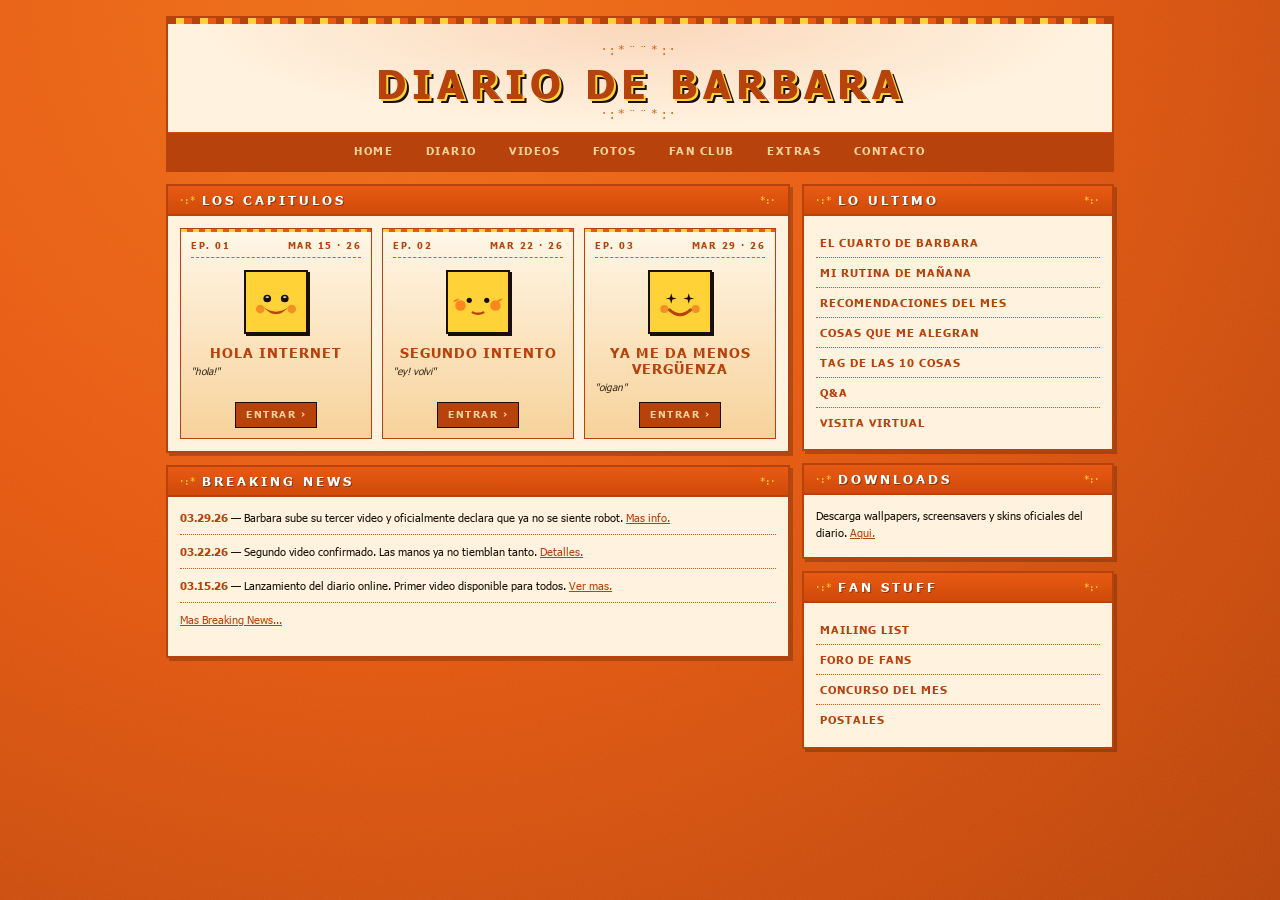
==== commit c8338a66: "v2 rediseño!" ====
--- a/index.html
+++ b/index.html
@@ -15,13 +15,6 @@
        ░░░░░░░░░░░░░░░░░░░░░░░░░░░░░░░░░░░░░░░░░ -->
   <div class="portal" id="portal">
 
-    <!-- top bar — fecha + tagline (estilo Britney 2002) -->
-    <div class="portal-topbar">
-      <div class="topbar-brand">DIARIOBARBARA.COM</div>
-      <div class="topbar-tagline">El Diario Oficial de Barbara</div>
-      <div class="topbar-date" id="topbar-date">Mar 15 · 26</div>
-    </div>
-
     <!-- hero -->
     <header class="portal-hero">
       <div class="hero-title">
@@ -30,7 +23,6 @@
         <span class="hero-title-post">·:*¨¨*:·</span>
       </div>
       <nav class="portal-nav">
-        <a href="#" class="nav-arrow">◄</a>
         <a href="#" class="nav-link">home</a>
         <a href="#" class="nav-link">diario</a>
         <a href="#" class="nav-link">videos</a>
@@ -38,7 +30,6 @@
         <a href="#" class="nav-link">fan club</a>
         <a href="#" class="nav-link">extras</a>
         <a href="#" class="nav-link">contacto</a>
-        <a href="#" class="nav-arrow">►</a>
       </nav>
     </header>
 
@@ -115,11 +106,6 @@
       </aside>
     </main>
 
-    <!-- footer -->
-    <footer class="portal-footer">
-      <p>· Privacy Policy · Contact · Mailing List · Press · ©2026 Barbara Online, Inc. Todos los derechos reservados. ·</p>
-      <p class="footer-small">Ninguna parte de DIARIOBARBARA.COM puede ser reproducida sin permiso por escrito de Barbara Online, Inc.</p>
-    </footer>
   </div>
 
   <!-- ░░░░░░░░░░░░░░░░░░░░░░░░░░░░░░░░░░░░░░░░░░
@@ -128,7 +114,6 @@
   <div class="chat-window" id="chat-window">
     <div class="chat-frame">
       <div class="win-titlebar">
-        <span class="win-titlebar-icon">♥</span>
         <span class="win-titlebar-text">
           <span id="win-title-name">Barbara</span><span class="win-titlebar-meta" id="chat-meta"> — <span class="win-titlebar-status" id="chat-status">en linea</span></span>
         </span>
@@ -138,6 +123,7 @@
     </div>
   </div>
 
+  <script src="js/caritas.js"></script>
   <script src="js/portal.js"></script>
   <script src="js/chat.js"></script>
 </body>
--- a/css/portal.css
+++ b/css/portal.css
@@ -62,23 +62,6 @@
   position: relative;
 }
 
-/* ─── topbar (fecha + brand minúsculo) ─── */
-.portal-topbar {
-  display: flex; align-items: center;
-  gap: 14px;
-  padding: 6px 12px;
-  background: var(--ink);
-  color: var(--orange-light);
-  font-size: 10px;
-  letter-spacing: 1.2px;
-  text-transform: uppercase;
-  margin-bottom: 8px;
-  border: 1px solid var(--orange-deep);
-}
-.topbar-brand { font-weight: 700; color: #fff; }
-.topbar-tagline { flex: 1; opacity: 0.85; font-style: italic; text-transform: none; letter-spacing: 0.4px; }
-.topbar-date { color: var(--accent); font-weight: 700; }
-
 /* ═══════════════════════════════
    HERO
 ═══════════════════════════════ */
@@ -126,43 +109,26 @@
   letter-spacing: 4px;
 }
 
-/* ─── nav ─── */
+/* ─── nav (texto inline, fluido) ─── */
 .portal-nav {
-  display: flex; align-items: center; justify-content: center;
-  flex-wrap: wrap;
   background: var(--orange-deep);
-  padding: 4px 8px;
+  padding: 8px 14px;
   border-top: 1px solid var(--orange-mid);
-  gap: 0;
+  text-align: center;
+  font-size: 11px;
+  letter-spacing: 1.5px;
+  text-transform: uppercase;
+  line-height: 1.9;
 }
 .portal-nav .nav-link {
-  display: inline-block;
-  padding: 6px 12px;
-  font-size: 11px;
-  font-weight: 700;
-  text-transform: uppercase;
-  letter-spacing: 1.5px;
+  font-weight: 700;
   color: var(--orange-light);
   text-decoration: none;
-  position: relative;
-}
-.portal-nav .nav-link + .nav-link::before {
-  content: '·';
-  position: absolute;
-  left: -3px; top: 50%;
-  transform: translateY(-50%);
-  color: var(--orange);
-  font-weight: 400;
+  margin: 0 14px;
 }
 .portal-nav .nav-link:hover {
   color: var(--accent);
-  background: rgba(0,0,0,0.18);
-}
-.portal-nav .nav-arrow {
-  color: var(--accent);
-  text-decoration: none;
-  font-size: 10px;
-  padding: 0 6px;
+  text-decoration: underline;
 }
 
 /* ═══════════════════════════════
@@ -271,21 +237,35 @@
   border-bottom: 1px dashed var(--orange);
 }
 
+/* Marco cuadrado amarillo (mismo lenguaje que caritas.html) */
 .chapter-card-icon {
   width: 64px; height: 64px;
-  margin: 0 auto 6px;
+  margin: 6px auto 10px;
   display: flex; align-items: center; justify-content: center;
-  background: var(--paper);
-  border: 1px solid var(--orange);
+  background: var(--accent);
+  border: 2px solid var(--ink);
+  box-shadow: 2px 2px 0 var(--ink);
+  transition: transform 0.15s ease, box-shadow 0.15s ease;
 }
 .chapter-card-icon img {
   width: 48px; height: 48px;
   image-rendering: pixelated;
-  filter: drop-shadow(1px 1px 0 rgba(0,0,0,0.25));
 }
 .chapter-card-icon .emoji-fallback {
-  font-size: 36px;
+  font-size: 44px;
   line-height: 1;
+}
+.chapter-card-icon .avatar-svg {
+  width: 56px; height: 56px;
+  display: flex; align-items: center; justify-content: center;
+}
+.chapter-card-icon .avatar-svg svg {
+  width: 100%; height: 100%;
+  display: block;
+}
+.chapter-card:hover .chapter-card-icon {
+  transform: translate(-1px, -1px);
+  box-shadow: 3px 3px 0 var(--ink);
 }
 
 .chapter-card-title {
@@ -360,34 +340,12 @@
 .side-block p { margin-bottom: 4px; }
 
 /* ═══════════════════════════════
-   FOOTER
-═══════════════════════════════ */
-.portal-footer {
-  margin-top: 18px;
-  padding: 12px 8px;
-  text-align: center;
-  font-size: 9px;
-  color: var(--orange-light);
-  letter-spacing: 0.6px;
-  text-transform: uppercase;
-  border-top: 1px solid var(--orange-deep);
-}
-.portal-footer .footer-small {
-  margin-top: 6px;
-  opacity: 0.7;
-  text-transform: none;
-  font-style: italic;
-  letter-spacing: 0.3px;
-}
-
-/* ═══════════════════════════════
    RESPONSIVE
 ═══════════════════════════════ */
 @media (max-width: 720px) {
   .portal-main { grid-template-columns: 1fr; }
   .hero-title h1 { font-size: 28px; letter-spacing: 4px; }
-  .portal-topbar { flex-direction: column; gap: 4px; align-items: flex-start; }
-  .portal-nav .nav-link { padding: 5px 8px; font-size: 10px; letter-spacing: 1px; }
+  .portal-nav { font-size: 10px; letter-spacing: 1px; padding: 6px 8px; }
 }
 @media (max-width: 480px) {
   .chapters-grid { grid-template-columns: 1fr 1fr; }
--- a/css/chat.css
+++ b/css/chat.css
@@ -76,11 +76,6 @@
     var(--orange-deep) 4px 8px);
 }
 .win-titlebar:active { cursor: grabbing; }
-.win-titlebar-icon {
-  font-size: 13px;
-  color: var(--accent);
-  text-shadow: 1px 1px 0 var(--ink);
-}
 .win-titlebar-text {
   flex: 1;
   font-size: 11px;
@@ -108,17 +103,18 @@
   font-style: italic;
 }
 
-/* botón cerrar */
+/* botón cerrar — estilo CTA del portal */
 .win-btn-close {
-  width: 22px; height: 22px;
-  background: var(--accent);
+  width: 24px; height: 22px;
+  background: var(--orange-deep);
   border: 1.5px solid var(--ink);
   display: flex; align-items: center; justify-content: center;
   cursor: pointer;
-  font-size: 12px;
+  font-size: 11px;
   font-weight: 700;
-  color: var(--ink);
+  color: var(--orange-light);
   line-height: 1;
+  letter-spacing: 0;
   transition: all 0.12s ease;
   box-shadow: 1px 1px 0 var(--ink);
 }
@@ -206,6 +202,18 @@
 }
 .bubble.b-out a { color: var(--accent); }
 
+/* ── caritas inline en mensajes (parseInlineCaritas) ── */
+.inline-carita {
+  display: inline-flex;
+  vertical-align: -4px;
+  width: 18px; height: 18px;
+  margin: 0 1px;
+}
+.inline-carita svg {
+  width: 100%; height: 100%;
+  display: block;
+}
+
 /* ═══════════════════════════════
    VIDEO
 ═══════════════════════════════ */
@@ -230,37 +238,42 @@
   transition: opacity 0.2s;
 }
 .vid-play {
-  width: 48px; height: 48px;
-  background: var(--accent);
+  width: 52px; height: 52px;
+  background: var(--paper);
   border: 2px solid var(--ink);
   display: flex; align-items: center; justify-content: center;
-  box-shadow: 2px 2px 0 var(--orange-deep);
+  box-shadow: 3px 3px 0 var(--ink);
 }
 .vid-play::after {
   content: '';
   border-style: solid;
-  border-width: 9px 0 9px 14px;
-  border-color: transparent transparent transparent var(--ink);
-  margin-left: 3px;
+  border-width: 10px 0 10px 16px;
+  border-color: transparent transparent transparent var(--orange-deep);
+  margin-left: 4px;
 }
 /* botón fullscreen */
 .vid-fullscreen {
   position: absolute;
   bottom: 6px; right: 6px;
   width: 28px; height: 28px;
-  background: var(--accent);
+  background: var(--paper);
   border: 1.5px solid var(--ink);
   display: flex; align-items: center; justify-content: center;
   cursor: pointer;
   opacity: 0;
-  transition: opacity 0.2s;
+  transition: opacity 0.2s, transform 0.12s ease;
   z-index: 2;
   box-shadow: 1px 1px 0 var(--ink);
 }
 .video-box:hover .vid-fullscreen { opacity: 1; }
+.vid-fullscreen:hover {
+  background: var(--hot);
+  transform: translate(-1px, -1px);
+  box-shadow: 2px 2px 0 var(--ink);
+}
 .vid-fullscreen svg {
   width: 16px; height: 16px;
-  fill: var(--ink);
+  fill: var(--orange-deep);
 }
 
 /* ═══════════════════════════════
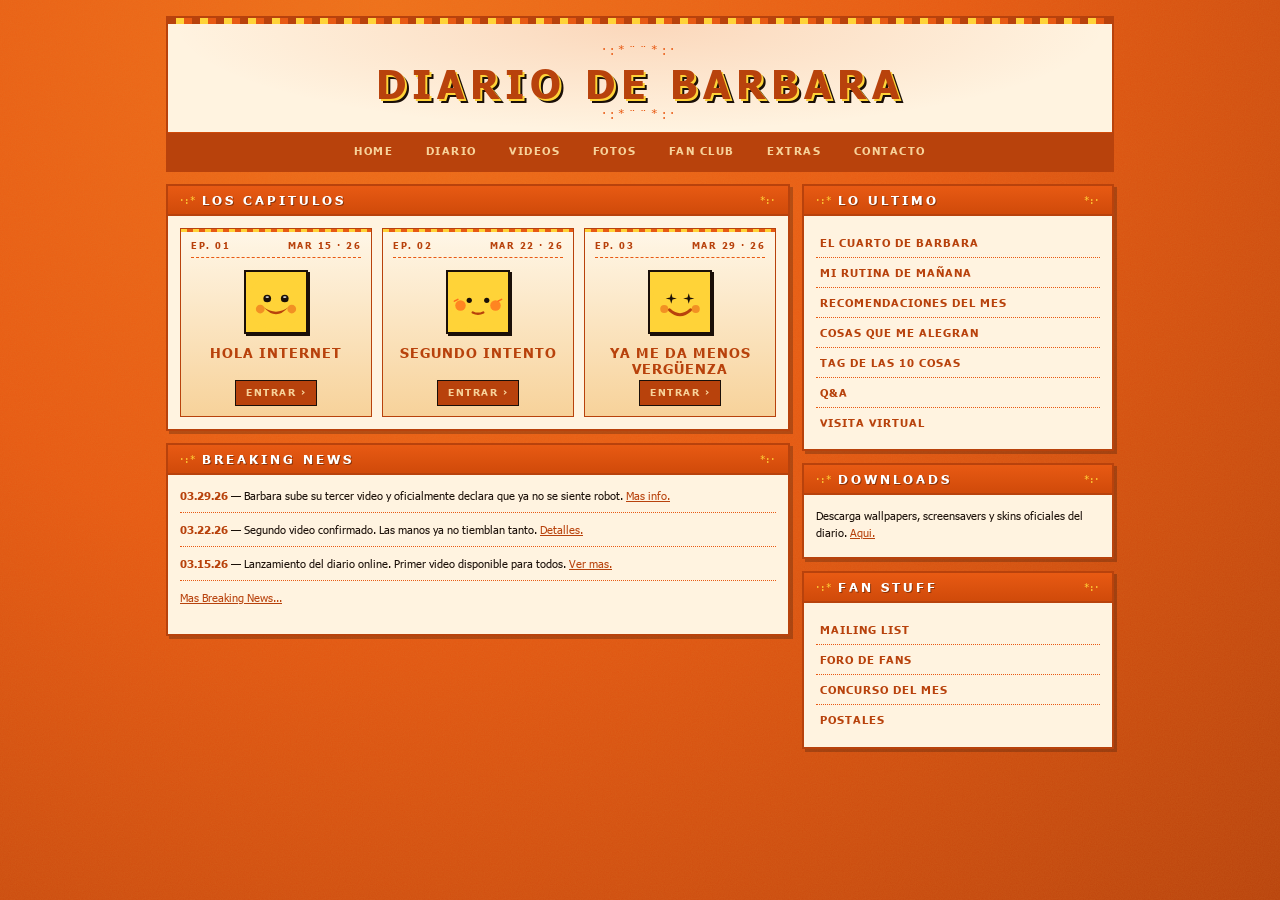
==== commit a62f4992: "Cards y chat: caritas cuadradas unificadas, fix parser ñ, cache-buster - Cards del portal: marco ama" ====
--- a/index.html
+++ b/index.html
@@ -123,8 +123,21 @@
     </div>
   </div>
 
-  <script src="js/caritas.js"></script>
-  <script src="js/portal.js"></script>
-  <script src="js/chat.js"></script>
+  <!-- Loader con cache-busting timestamp para evitar caché del navegador en JS -->
+  <script>
+    (async () => {
+      const t = Date.now();
+      const srcs = ['js/caritas.js', 'js/portal.js', 'js/chat.js'];
+      for (const src of srcs) {
+        await new Promise((res, rej) => {
+          const s = document.createElement('script');
+          s.src = src + '?t=' + t;
+          s.onload = res;
+          s.onerror = rej;
+          document.body.appendChild(s);
+        });
+      }
+    })();
+  </script>
 </body>
 </html>
--- a/css/portal.css
+++ b/css/portal.css
@@ -278,15 +278,6 @@
   margin-bottom: 4px;
   line-height: 1.15;
 }
-.chapter-card-preview {
-  font-size: 10px;
-  color: var(--ink);
-  line-height: 1.4;
-  margin-bottom: 8px;
-  flex: 1;
-  font-style: italic;
-  opacity: 0.85;
-}
 .chapter-card-cta {
   align-self: center;
   background: var(--orange-deep);
--- a/css/chat.css
+++ b/css/chat.css
@@ -202,15 +202,20 @@
 }
 .bubble.b-out a { color: var(--accent); }
 
-/* ── caritas inline en mensajes (parseInlineCaritas) ── */
+/* ── caritas inline en mensajes (parseInlineCaritas) ──
+   Mismo marco amarillo cuadrado con borde negro que las cards del portal */
 .inline-carita {
   display: inline-flex;
+  align-items: center; justify-content: center;
   vertical-align: -4px;
   width: 18px; height: 18px;
-  margin: 0 1px;
+  background: var(--accent);
+  border: 1px solid var(--ink);
+  box-shadow: 1px 1px 0 var(--ink);
+  margin: 0 2px;
 }
 .inline-carita svg {
-  width: 100%; height: 100%;
+  width: 90%; height: 90%;
   display: block;
 }
 
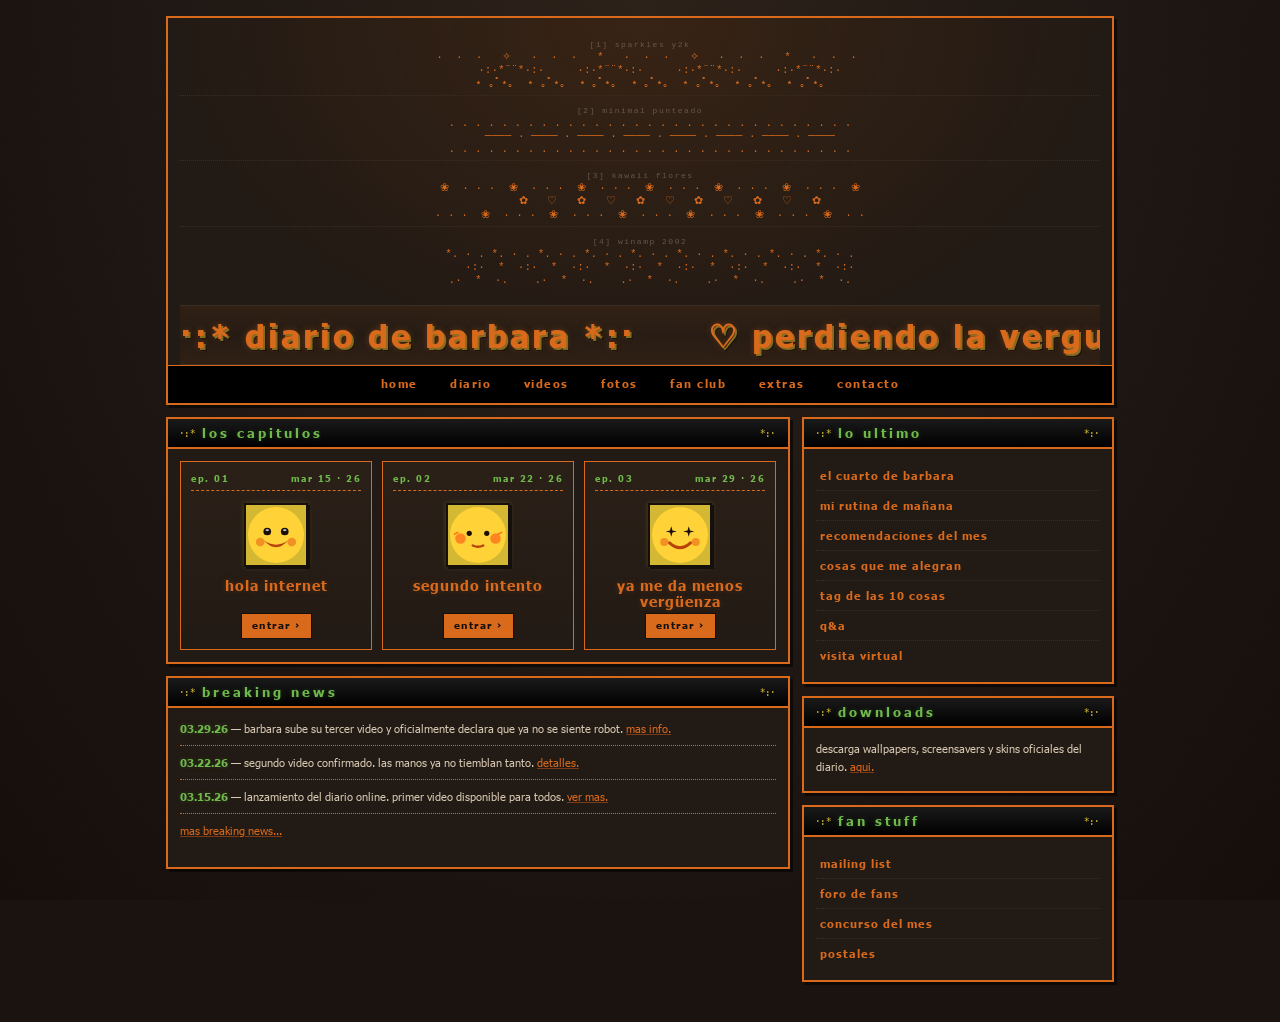
==== commit 3e44c6ca: "Skin dark cálida + marquesina + 4 banners ascii para elegir - Paleta dark cálida (marrón muy oscuro " ====
--- a/index.html
+++ b/index.html
@@ -3,7 +3,7 @@
 <head>
   <meta charset="UTF-8">
   <meta name="viewport" content="width=device-width, initial-scale=1.0">
-  <title>·:* DIARIO DE BARBARA *:·</title>
+  <title>·:* diario de barbara *:·</title>
   <link rel="icon" href="data:image/svg+xml,<svg xmlns='http://www.w3.org/2000/svg' viewBox='0 0 100 100'><text y='.9em' font-size='90'>🌸</text></svg>">
   <link rel="stylesheet" href="css/portal.css">
   <link rel="stylesheet" href="css/chat.css">
@@ -11,16 +11,62 @@
 <body>
 
   <!-- ░░░░░░░░░░░░░░░░░░░░░░░░░░░░░░░░░░░░░░░░░░
-       PORTAL — Y2K, Britney 2002, mono naranja
+       PORTAL — Y2K, modo oscuro neón
        ░░░░░░░░░░░░░░░░░░░░░░░░░░░░░░░░░░░░░░░░░ -->
   <div class="portal" id="portal">
 
     <!-- hero -->
     <header class="portal-hero">
       <div class="hero-title">
-        <span class="hero-title-pre">·:*¨¨*:·</span>
-        <h1>diario de barbara</h1>
-        <span class="hero-title-post">·:*¨¨*:·</span>
+
+        <!-- 4 opciones de banner ascii apiladas para comparar -->
+        <div class="hero-banner-options">
+
+          <div class="banner-opt">
+            <span class="banner-num">[1] sparkles y2k</span>
+<pre class="hero-ascii">  ·  ·  ·   ✧   ·  ·  ·   *   ·  ·  ·   ✧   ·  ·  ·   *   ·  ·  ·
+      ·:·*¨¨*·:·     ·:·*¨¨*·:·     ·:·*¨¨*·:·     ·:·*¨¨*·:·
+   ⋆ ｡ﾟ⋆｡  ⋆ ｡ﾟ⋆｡  ⋆ ｡ﾟ⋆｡  ⋆ ｡ﾟ⋆｡  ⋆ ｡ﾟ⋆｡  ⋆ ｡ﾟ⋆｡  ⋆ ｡ﾟ⋆｡</pre>
+          </div>
+
+          <div class="banner-opt">
+            <span class="banner-num">[2] minimal punteado</span>
+<pre class="hero-ascii">   . . . . . . . . . . . . . . . . . . . . . . . . . . . . . . .
+      ──── · ──── · ──── · ──── · ──── · ──── · ──── · ────
+   . . . . . . . . . . . . . . . . . . . . . . . . . . . . . . .</pre>
+          </div>
+
+          <div class="banner-opt">
+            <span class="banner-num">[3] kawaii flores</span>
+<pre class="hero-ascii">   ❀  · · ·  ❀  · · ·  ❀  · · ·  ❀  · · ·  ❀  · · ·  ❀  · · ·  ❀
+         ✿   ♡   ✿   ♡   ✿   ♡   ✿   ♡   ✿   ♡   ✿
+   · · ·  ❀  · · ·  ❀  · · ·  ❀  · · ·  ❀  · · ·  ❀  · · ·  ❀  · ·</pre>
+          </div>
+
+          <div class="banner-opt">
+            <span class="banner-num">[4] winamp 2002</span>
+<pre class="hero-ascii">   *. · . *. · . *. · . *. · . *. · . *. · . *. · . *. · . *. · .
+      ·:·  *  ·:·  *  ·:·  *  ·:·  *  ·:·  *  ·:·  *  ·:·  *  ·:·
+   .·  *  ·.    .·  *  ·.    .·  *  ·.    .·  *  ·.    .·  *  ·.</pre>
+          </div>
+
+        </div>
+
+        <!-- titulo h1 oculto para a11y/seo -->
+        <h1 class="visually-hidden">diario de barbara</h1>
+
+        <!-- marquesina horizontal -->
+        <div class="hero-marquee" aria-hidden="true">
+          <div class="hero-marquee-track">
+            <span>·:* diario de barbara *:·</span>
+            <span>♡ perdiendo la verguenza, un video a la vez ♡</span>
+            <span>·:* diario de barbara *:·</span>
+            <span>♡ perdiendo la verguenza, un video a la vez ♡</span>
+            <span>·:* diario de barbara *:·</span>
+            <span>♡ perdiendo la verguenza, un video a la vez ♡</span>
+          </div>
+        </div>
+
       </div>
       <nav class="portal-nav">
         <a href="#" class="nav-link">home</a>
@@ -55,10 +101,10 @@
             <span class="module-head-text">breaking news</span>
           </div>
           <div class="module-body breaking-news">
-            <p><b>03.29.26</b> — Barbara sube su tercer video y oficialmente declara que ya no se siente robot. <a href="#">Mas info.</a></p>
-            <p><b>03.22.26</b> — Segundo video confirmado. Las manos ya no tiemblan tanto. <a href="#">Detalles.</a></p>
-            <p><b>03.15.26</b> — Lanzamiento del diario online. Primer video disponible para todos. <a href="#">Ver mas.</a></p>
-            <p><a href="#">Mas Breaking News...</a></p>
+            <p><b>03.29.26</b> — barbara sube su tercer video y oficialmente declara que ya no se siente robot. <a href="#">mas info.</a></p>
+            <p><b>03.22.26</b> — segundo video confirmado. las manos ya no tiemblan tanto. <a href="#">detalles.</a></p>
+            <p><b>03.15.26</b> — lanzamiento del diario online. primer video disponible para todos. <a href="#">ver mas.</a></p>
+            <p><a href="#">mas breaking news...</a></p>
           </div>
         </div>
 
@@ -72,13 +118,13 @@
             <span class="module-head-text">lo ultimo</span>
           </div>
           <div class="module-body side-list">
-            <a href="#">El cuarto de Barbara</a>
-            <a href="#">Mi rutina de mañana</a>
-            <a href="#">Recomendaciones del mes</a>
-            <a href="#">Cosas que me alegran</a>
-            <a href="#">Tag de las 10 cosas</a>
-            <a href="#">Q&amp;A</a>
-            <a href="#">Visita virtual</a>
+            <a href="#">el cuarto de barbara</a>
+            <a href="#">mi rutina de mañana</a>
+            <a href="#">recomendaciones del mes</a>
+            <a href="#">cosas que me alegran</a>
+            <a href="#">tag de las 10 cosas</a>
+            <a href="#">q&amp;a</a>
+            <a href="#">visita virtual</a>
           </div>
         </div>
 
@@ -87,7 +133,7 @@
             <span class="module-head-text">downloads</span>
           </div>
           <div class="module-body side-block">
-            <p>Descarga wallpapers, screensavers y skins oficiales del diario. <a href="#">Aqui.</a></p>
+            <p>descarga wallpapers, screensavers y skins oficiales del diario. <a href="#">aqui.</a></p>
           </div>
         </div>
 
@@ -96,10 +142,10 @@
             <span class="module-head-text">fan stuff</span>
           </div>
           <div class="module-body side-list">
-            <a href="#">Mailing list</a>
-            <a href="#">Foro de fans</a>
-            <a href="#">Concurso del mes</a>
-            <a href="#">Postales</a>
+            <a href="#">mailing list</a>
+            <a href="#">foro de fans</a>
+            <a href="#">concurso del mes</a>
+            <a href="#">postales</a>
           </div>
         </div>
 
@@ -115,7 +161,7 @@
     <div class="chat-frame">
       <div class="win-titlebar">
         <span class="win-titlebar-text">
-          <span id="win-title-name">Barbara</span><span class="win-titlebar-meta" id="chat-meta"> — <span class="win-titlebar-status" id="chat-status">en linea</span></span>
+          <span id="win-title-name">barbara</span><span class="win-titlebar-meta" id="chat-meta"> — <span class="win-titlebar-status" id="chat-status">en linea</span></span>
         </span>
         <div class="win-btn-close" id="win-close">✕</div>
       </div>
--- a/css/portal.css
+++ b/css/portal.css
@@ -1,8 +1,10 @@
 /* ═══════════════════════════════
-   PORTAL Y2K — Britney 2002, mono naranja
+   PORTAL Y2K — modo oscuro neón
+   fondo negro, naranja + verde + amarillo + azul neón
+   todo en minúsculas
    ═══════════════════════════════ */
 
-/* fuentes — Tahoma para body, mantenemos compatibilidad con chat.css */
+/* fuentes — tahoma para body */
 @font-face {
   font-family: 'Tahoma';
   src: url('../assets/fonts/tahoma.woff2') format('woff2');
@@ -14,17 +16,30 @@
   font-weight: 700; font-style: normal; font-display: swap;
 }
 
-/* ─── paleta ─── */
+/* ─── paleta dark suave (menos contraste para los ojos) ─── */
 :root {
-  --orange-deep:   #b8420c;  /* rojo quemado — bordes, headers, links */
-  --orange:        #e85a13;  /* naranja saturado — fondo de bloques */
-  --orange-mid:    #d04a0a;  /* intermedio para gradientes */
-  --orange-light:  #f7d29a;  /* cremita — fondos suaves */
-  --paper:         #fff3e0;  /* papel claro — fondo de cajas */
-  --ink:           #1a0f08;  /* texto casi negro */
-  --accent:        #ffd338;  /* amarillo brillante */
-  --hot:           #ff6b1a;  /* hot orange para hover/CTA */
-  --shadow-hard:   3px 3px 0 rgba(26,15,8,0.25);
+  --bg:            #1a1310;  /* dark cálido, no negro puro */
+  --panel:         #221a14;  /* panel base */
+  --panel-2:       #2a2018;  /* panel medio */
+  --panel-3:       #34281e;  /* panel claro */
+  --line:          #3a2e24;  /* lineas sutiles */
+
+  --orange:        #d96a1c;  /* naranja cálido, menos saturado */
+  --orange-deep:   #b85515;  /* naranja oscuro */
+  --hot:           #e8843a;  /* naranja claro hover */
+
+  --green:         #6fb84a;  /* verde apagado tipo musgo neón */
+  --blue:          #3a7ea5;  /* azul suave */
+  --yellow:        #d4b834;  /* amarillo mostaza, menos neón */
+
+  --text:          #d8c9b3;  /* texto cálido cremita */
+  --text-dim:      #8a7d6b;  /* texto secundario */
+  --ink:           #15100c;  /* tinta sobre colores claros */
+
+  --shadow-hard:   3px 3px 0 rgba(0,0,0,0.55);
+  --glow-orange:   0 0 6px rgba(217,106,28,0.25);
+  --glow-green:    0 0 5px rgba(111,184,74,0.25);
+  --glow-yellow:   0 0 5px rgba(212,184,52,0.25);
 }
 
 /* ═══════════════════════════════
@@ -33,24 +48,28 @@
 *, *::before, *::after { margin: 0; padding: 0; box-sizing: border-box; }
 html, body {
   min-height: 100%;
-  font-family: 'Tahoma', 'Geneva', 'Verdana', sans-serif;
-  color: var(--ink);
-  background: var(--orange);
-  /* textura granulada SVG inline — papel naranja vintage */
+  font-family: 'Tahoma', 'Verdana', 'Arial', 'Geneva', sans-serif;
+  color: var(--text);
+  background: var(--bg);
+  /* fondo dark cálido con noise sutil + viñeta suave */
   background-image:
-    /* noise sutil */
-    url("data:image/svg+xml;utf8,<svg xmlns='http://www.w3.org/2000/svg' width='180' height='180'><filter id='n'><feTurbulence type='fractalNoise' baseFrequency='0.85' numOctaves='2' stitchTiles='stitch'/><feColorMatrix values='0 0 0 0 0.72  0 0 0 0 0.26  0 0 0 0 0.04  0 0 0 0.18 0'/></filter><rect width='100%25' height='100%25' filter='url(%23n)'/></svg>"),
-    /* gradiente cálido global */
-    radial-gradient(ellipse at 30% 0%, #f0701a 0%, var(--orange) 45%, var(--orange-deep) 100%);
+    url("data:image/svg+xml;utf8,<svg xmlns='http://www.w3.org/2000/svg' width='200' height='200'><filter id='n'><feTurbulence type='fractalNoise' baseFrequency='0.85' numOctaves='2' stitchTiles='stitch'/><feColorMatrix values='0 0 0 0 1  0 0 0 0 0.85  0 0 0 0 0.65  0 0 0 0.025 0'/></filter><rect width='100%25' height='100%25' filter='url(%23n)'/></svg>"),
+    radial-gradient(ellipse at 50% 0%, #2a1f17 0%, #1a1310 60%, #120b08 100%);
   background-attachment: fixed;
-  background-size: 180px 180px, cover;
-}
-
-/* selección de texto en tono Y2K */
-::selection { background: var(--accent); color: var(--ink); }
-
-a { color: var(--orange-deep); text-decoration: underline; }
-a:hover { color: var(--hot); }
+  background-size: 200px 200px, cover;
+  /* todo en minusculas siempre */
+  text-transform: lowercase;
+}
+
+/* selección de texto */
+::selection { background: var(--yellow); color: var(--ink); }
+
+a {
+  color: var(--orange);
+  text-decoration: underline;
+  text-decoration-color: rgba(255,107,26,0.4);
+}
+a:hover { color: var(--yellow); text-shadow: var(--glow-yellow); }
 
 /* ═══════════════════════════════
    PORTAL CONTAINER
@@ -63,71 +82,129 @@
 }
 
 /* ═══════════════════════════════
-   HERO
+   HERO — banner ascii art
 ═══════════════════════════════ */
 .portal-hero {
-  background: var(--paper);
-  border: 2px solid var(--orange-deep);
+  background: var(--panel);
+  border: 2px solid var(--orange);
   margin-bottom: 12px;
   position: relative;
   overflow: hidden;
-}
-/* franja decorativa superior */
-.portal-hero::before {
-  content: '';
-  display: block;
-  height: 6px;
-  background: repeating-linear-gradient(90deg,
-    var(--orange-deep) 0 8px,
-    var(--accent) 8px 16px,
-    var(--orange) 16px 24px);
+  box-shadow: var(--shadow-hard);
 }
 .hero-title {
   text-align: center;
-  padding: 18px 12px 10px;
+  padding: 14px 12px 0;
   background:
-    radial-gradient(ellipse at center top, rgba(232,90,19,0.18), transparent 70%),
-    var(--paper);
-}
-.hero-title h1 {
-  font-family: 'Tahoma', sans-serif;
-  font-size: 40px;
-  font-weight: 700;
-  letter-spacing: 6px;
-  text-transform: uppercase;
-  color: var(--orange-deep);
+    radial-gradient(ellipse at center top, rgba(217,106,28,0.12), transparent 70%),
+    var(--panel);
+}
+/* bloques ascii art (apilados para comparar 4 estilos) */
+.hero-banner-options {
+  display: flex;
+  flex-direction: column;
+  gap: 6px;
+  padding: 4px 0 8px;
+}
+.banner-opt {
+  padding: 4px 0;
+  border-bottom: 1px dotted var(--line);
+}
+.banner-opt:last-child { border-bottom: none; }
+.banner-num {
+  display: block;
+  font-family: 'Courier New', monospace;
+  font-size: 8px;
+  color: var(--text-dim);
+  text-transform: lowercase;
+  letter-spacing: 1.5px;
+  margin-bottom: 2px;
+  opacity: 0.6;
+}
+.hero-ascii {
+  font-family: 'Courier New', 'Consolas', monospace;
+  font-size: 11px;
+  line-height: 1.2;
+  color: var(--orange);
+  white-space: pre;
+  letter-spacing: 0;
+  text-transform: none;
+  margin: 0;
+  user-select: none;
+  overflow-x: auto;
+}
+
+/* ─── marquesina del título ─── */
+.visually-hidden {
+  position: absolute;
+  width: 1px; height: 1px;
+  padding: 0; margin: -1px;
+  overflow: hidden;
+  clip: rect(0,0,0,0);
+  white-space: nowrap;
+  border: 0;
+}
+.hero-marquee {
+  overflow: hidden;
+  white-space: nowrap;
+  padding: 12px 0;
+  margin-top: 6px;
+  border-top: 1px solid var(--line);
+  border-bottom: 1px solid var(--line);
+  background: linear-gradient(180deg,
+    rgba(217,106,28,0.08) 0%,
+    rgba(217,106,28,0.02) 50%,
+    rgba(217,106,28,0.08) 100%);
+  position: relative;
+}
+.hero-marquee-track {
+  display: inline-block;
+  white-space: nowrap;
+  animation: marquee 28s linear infinite;
+  font-family: 'Tahoma', 'Verdana', sans-serif;
+  font-size: 32px;
+  font-weight: 700;
+  letter-spacing: 3px;
+  color: var(--orange);
+  text-transform: lowercase;
   text-shadow:
-    2px 2px 0 var(--accent),
-    4px 4px 0 var(--ink);
-  margin: 4px 0;
+    0 0 6px rgba(217,106,28,0.35),
+    2px 2px 0 rgba(212,184,52,0.55),
+    3px 3px 0 var(--ink);
   line-height: 1;
 }
-.hero-title-pre, .hero-title-post {
-  display: block;
-  font-size: 12px;
-  color: var(--orange);
-  letter-spacing: 4px;
-}
-
-/* ─── nav (texto inline, fluido) ─── */
+.hero-marquee-track > span {
+  display: inline-block;
+  padding-right: 60px;
+}
+.hero-marquee:hover .hero-marquee-track {
+  animation-play-state: paused;
+}
+@keyframes marquee {
+  from { transform: translateX(0); }
+  to   { transform: translateX(-50%); }
+}
+
+/* ─── nav ─── */
 .portal-nav {
-  background: var(--orange-deep);
+  background: #000;
   padding: 8px 14px;
-  border-top: 1px solid var(--orange-mid);
+  border-top: 1px solid var(--orange);
   text-align: center;
   font-size: 11px;
   letter-spacing: 1.5px;
-  text-transform: uppercase;
   line-height: 1.9;
 }
 .portal-nav .nav-link {
   font-weight: 700;
-  color: var(--orange-light);
+  color: var(--orange);
   text-decoration: none;
   margin: 0 14px;
+  text-transform: lowercase;
 }
 .portal-nav .nav-link:hover {
-  color: var(--accent);
+  color: var(--yellow);
+  text-shadow: var(--glow-yellow);
   text-decoration: underline;
 }
 
@@ -147,44 +224,46 @@
 
 /* ─── modulo (caja con header) ─── */
 .portal-module {
-  background: var(--paper);
-  border: 2px solid var(--orange-deep);
+  background: var(--panel);
+  border: 2px solid var(--orange);
   box-shadow: var(--shadow-hard);
   position: relative;
 }
 .module-head {
-  background: linear-gradient(180deg, var(--orange) 0%, var(--orange-mid) 100%);
-  border-bottom: 2px solid var(--orange-deep);
+  background: linear-gradient(180deg, #1a1a1a 0%, #000 100%);
+  border-bottom: 2px solid var(--orange);
   padding: 6px 12px;
   display: flex; align-items: center;
 }
 .module-head::before {
   content: '·:*';
-  color: var(--accent);
+  color: var(--yellow);
   margin-right: 6px;
   font-size: 10px;
   letter-spacing: 1px;
+  text-transform: none;
 }
 .module-head::after {
   content: '*:·';
-  color: var(--accent);
+  color: var(--yellow);
   margin-left: auto;
   font-size: 10px;
   letter-spacing: 1px;
+  text-transform: none;
 }
 .module-head-text {
   font-size: 13px;
   font-weight: 700;
-  color: #fff;
-  text-transform: uppercase;
+  color: var(--green);
+  text-transform: lowercase;
   letter-spacing: 3px;
-  text-shadow: 1px 1px 0 rgba(0,0,0,0.35);
+  text-shadow: var(--glow-green);
 }
 .module-body {
   padding: 12px;
   font-size: 11px;
   line-height: 1.55;
-  color: var(--ink);
+  color: var(--text);
 }
 
 /* ═══════════════════════════════
@@ -198,27 +277,20 @@
 }
 
 .chapter-card {
-  background: linear-gradient(180deg, #fff7e8 0%, var(--orange-light) 100%);
-  border: 1.5px solid var(--orange-deep);
+  background: linear-gradient(180deg, var(--panel-2) 0%, var(--panel) 100%);
+  border: 1.5px solid var(--orange);
   padding: 10px;
   cursor: pointer;
-  transition: transform 0.12s ease, box-shadow 0.12s ease;
+  transition: transform 0.12s ease, box-shadow 0.12s ease, border-color 0.12s ease;
   display: flex; flex-direction: column;
   position: relative;
   overflow: hidden;
 }
-.chapter-card::before {
-  content: '';
-  position: absolute;
-  top: 0; left: 0; right: 0; height: 3px;
-  background: repeating-linear-gradient(90deg,
-    var(--accent) 0 6px,
-    var(--orange) 6px 12px);
-}
 .chapter-card:hover {
   transform: translate(-1px, -2px);
-  box-shadow: 3px 4px 0 var(--ink);
-  background: linear-gradient(180deg, #fff 0%, #ffe1b3 100%);
+  border-color: var(--yellow);
+  box-shadow: 3px 4px 0 var(--ink), 0 0 12px rgba(255,237,0,0.35);
+  background: linear-gradient(180deg, var(--panel-3) 0%, var(--panel-2) 100%);
 }
 .chapter-card:active {
   transform: translate(1px, 1px);
@@ -229,22 +301,22 @@
   display: flex; align-items: center; justify-content: space-between;
   font-size: 9px;
   letter-spacing: 1.5px;
-  text-transform: uppercase;
-  color: var(--orange-deep);
+  text-transform: lowercase;
+  color: var(--green);
   font-weight: 700;
   margin-bottom: 6px;
   padding-bottom: 4px;
   border-bottom: 1px dashed var(--orange);
 }
 
-/* Marco cuadrado amarillo (mismo lenguaje que caritas.html) */
+/* marco cuadrado amarillo neón */
 .chapter-card-icon {
   width: 64px; height: 64px;
   margin: 6px auto 10px;
   display: flex; align-items: center; justify-content: center;
-  background: var(--accent);
+  background: var(--yellow);
   border: 2px solid var(--ink);
-  box-shadow: 2px 2px 0 var(--ink);
+  box-shadow: 2px 2px 0 var(--ink), var(--glow-yellow);
   transition: transform 0.15s ease, box-shadow 0.15s ease;
 }
 .chapter-card-icon img {
@@ -265,34 +337,35 @@
 }
 .chapter-card:hover .chapter-card-icon {
   transform: translate(-1px, -1px);
-  box-shadow: 3px 3px 0 var(--ink);
+  box-shadow: 3px 3px 0 var(--ink), var(--glow-yellow);
 }
 
 .chapter-card-title {
   font-size: 14px;
   font-weight: 700;
-  color: var(--orange-deep);
-  text-transform: uppercase;
+  color: var(--orange);
+  text-transform: lowercase;
   letter-spacing: 1px;
   text-align: center;
   margin-bottom: 4px;
   line-height: 1.15;
+  text-shadow: var(--glow-orange);
 }
 .chapter-card-cta {
   align-self: center;
-  background: var(--orange-deep);
-  color: var(--orange-light);
+  background: var(--orange);
+  color: var(--ink);
   font-size: 10px;
   font-weight: 700;
   letter-spacing: 1.5px;
-  text-transform: uppercase;
+  text-transform: lowercase;
   padding: 4px 10px;
   border: 1px solid var(--ink);
   margin-top: auto;
 }
 .chapter-card:hover .chapter-card-cta {
-  background: var(--hot);
-  color: var(--accent);
+  background: var(--yellow);
+  color: var(--ink);
 }
 
 /* ═══════════════════════════════
@@ -302,9 +375,10 @@
   margin-bottom: 8px;
   padding-bottom: 8px;
   border-bottom: 1px dotted var(--orange);
+  color: var(--text);
 }
 .breaking-news p:last-child { border-bottom: none; }
-.breaking-news b { color: var(--orange-deep); }
+.breaking-news b { color: var(--green); text-shadow: var(--glow-green); }
 
 /* ═══════════════════════════════
    SIDEBAR
@@ -315,19 +389,20 @@
   font-size: 11px;
   font-weight: 700;
   letter-spacing: 1px;
-  text-transform: uppercase;
-  color: var(--orange-deep);
+  text-transform: lowercase;
+  color: var(--orange);
   text-decoration: none;
-  border-bottom: 1px dotted var(--orange);
+  border-bottom: 1px dotted var(--line);
 }
 .side-list a:hover {
-  background: var(--accent);
+  background: var(--yellow);
   color: var(--ink);
   padding-left: 8px;
+  text-shadow: none;
 }
 .side-list a:last-child { border-bottom: none; }
 
-.side-block { font-size: 11px; }
+.side-block { font-size: 11px; color: var(--text); }
 .side-block p { margin-bottom: 4px; }
 
 /* ═══════════════════════════════
@@ -335,10 +410,12 @@
 ═══════════════════════════════ */
 @media (max-width: 720px) {
   .portal-main { grid-template-columns: 1fr; }
-  .hero-title h1 { font-size: 28px; letter-spacing: 4px; }
+  .hero-title h1 { font-size: 26px; letter-spacing: 3px; }
+  .hero-ascii { font-size: 8px; }
   .portal-nav { font-size: 10px; letter-spacing: 1px; padding: 6px 8px; }
 }
 @media (max-width: 480px) {
   .chapters-grid { grid-template-columns: 1fr 1fr; }
   .portal { padding: 8px 8px 30px; }
-}
+  .hero-ascii { font-size: 7px; }
+}
--- a/css/chat.css
+++ b/css/chat.css
@@ -1,27 +1,31 @@
 /* ═══════════════════════════════
-   VENTANA DE CHAT — reskin Y2K naranja Britney 2002
-   La estructura HTML que inyecta js/chat.js no se toca:
-   solo cambian colores, bordes y texturas.
-═══════════════════════════════ */
-
-/* paleta local (se importa visualmente desde portal.css pero la duplicamos
-   por si chat.css se usa sin portal — defensivo y barato) */
+   VENTANA DE CHAT — reskin Y2K modo oscuro neón
+   negro + naranja/verde/amarillo neón, todo en minúsculas
+═══════════════════════════════ */
+
+/* paleta local (duplicada de portal.css para uso defensivo) */
 .chat-window {
-  --orange-deep:   #b8420c;
-  --orange:        #e85a13;
-  --orange-mid:    #d04a0a;
-  --orange-light:  #f7d29a;
-  --paper:         #fff3e0;
-  --ink:           #1a0f08;
-  --accent:        #ffd338;
-  --hot:           #ff6b1a;
+  --bg:            #1a1310;
+  --panel:         #221a14;
+  --panel-2:       #2a2018;
+  --panel-3:       #34281e;
+  --line:          #3a2e24;
+  --orange:        #d96a1c;
+  --orange-deep:   #b85515;
+  --hot:           #e8843a;
+  --green:         #6fb84a;
+  --blue:          #3a7ea5;
+  --yellow:        #d4b834;
+  --text:          #d8c9b3;
+  --text-dim:      #8a7d6b;
+  --ink:           #15100c;
 }
 
 .chat-window {
   position: fixed; inset: 0; z-index: 20;
   display: none;
-  /* fondo atenuado tipo modal Y2K */
-  background: rgba(26, 15, 8, 0.45);
+  background: rgba(15, 10, 8, 0.6);
+  text-transform: lowercase;
 }
 .chat-window.visible { display: block; }
 .chat-window.open .chat-frame {
@@ -41,11 +45,11 @@
   width: min(480px, calc(100% - 32px));
   max-height: min(85vh, 680px);
   display: flex; flex-direction: column;
-  background: var(--paper);
-  border: 2px solid var(--ink);
+  background: var(--panel);
+  border: 2px solid var(--orange);
   box-shadow:
-    4px 4px 0 var(--ink),
-    8px 8px 0 rgba(184, 66, 12, 0.4);
+    0 0 8px rgba(217,106,28,0.2),
+    4px 4px 0 var(--ink);
   overflow: hidden;
 }
 .chat-frame.dragged { transform: none; }
@@ -57,33 +61,22 @@
   display: flex; align-items: center; gap: 8px;
   padding: 6px 10px;
   background: linear-gradient(180deg,
-    var(--hot) 0%,
-    var(--orange) 50%,
-    var(--orange-deep) 100%);
-  border-bottom: 2px solid var(--ink);
+    var(--panel-2) 0%,
+    var(--panel) 100%);
+  border-bottom: 1.5px solid var(--orange);
   flex-shrink: 0;
   cursor: grab;
   user-select: none;
   position: relative;
-}
-/* franja decorativa de pixels arriba */
-.win-titlebar::before {
-  content: '';
-  position: absolute;
-  top: 0; left: 0; right: 0; height: 2px;
-  background: repeating-linear-gradient(90deg,
-    var(--accent) 0 4px,
-    var(--orange-deep) 4px 8px);
 }
 .win-titlebar:active { cursor: grabbing; }
 .win-titlebar-text {
   flex: 1;
   font-size: 11px;
   font-weight: 700;
-  color: #fff;
-  text-transform: uppercase;
+  color: var(--orange);
+  text-transform: lowercase;
   letter-spacing: 1.5px;
-  text-shadow: 1px 1px 0 var(--ink);
   overflow: hidden;
   text-overflow: ellipsis;
   white-space: nowrap;
@@ -91,7 +84,7 @@
 .win-titlebar-meta {
   transition: opacity 0.4s ease;
   letter-spacing: 0.8px;
-  text-transform: none;
+  text-transform: lowercase;
 }
 .win-titlebar-meta.hidden {
   opacity: 0;
@@ -99,28 +92,28 @@
 }
 .win-titlebar-status {
   font-weight: 400;
-  color: var(--accent);
+  color: var(--green);
   font-style: italic;
 }
 
-/* botón cerrar — estilo CTA del portal */
+/* botón cerrar */
 .win-btn-close {
   width: 24px; height: 22px;
-  background: var(--orange-deep);
+  background: var(--orange);
   border: 1.5px solid var(--ink);
   display: flex; align-items: center; justify-content: center;
   cursor: pointer;
   font-size: 11px;
   font-weight: 700;
-  color: var(--orange-light);
+  color: var(--ink);
   line-height: 1;
   letter-spacing: 0;
   transition: all 0.12s ease;
   box-shadow: 1px 1px 0 var(--ink);
 }
 .win-btn-close:hover {
-  background: var(--hot);
-  color: var(--accent);
+  background: var(--yellow);
+  color: var(--ink);
   transform: translate(-1px, -1px);
   box-shadow: 2px 2px 0 var(--ink);
 }
@@ -138,9 +131,9 @@
   padding: 12px;
   display: flex; flex-direction: column; gap: 6px;
   background:
-    /* mini-noise para textura papel */
-    url("data:image/svg+xml;utf8,<svg xmlns='http://www.w3.org/2000/svg' width='120' height='120'><filter id='n'><feTurbulence type='fractalNoise' baseFrequency='1.2' numOctaves='1' stitchTiles='stitch'/><feColorMatrix values='0 0 0 0 0.72  0 0 0 0 0.26  0 0 0 0 0.04  0 0 0 0.06 0'/></filter><rect width='100%25' height='100%25' filter='url(%23n)'/></svg>"),
-    var(--paper);
+    url("data:image/svg+xml;utf8,<svg xmlns='http://www.w3.org/2000/svg' width='160' height='160'><filter id='n'><feTurbulence type='fractalNoise' baseFrequency='1.1' numOctaves='1' stitchTiles='stitch'/><feColorMatrix values='0 0 0 0 1  0 0 0 0 1  0 0 0 0 1  0 0 0 0.03 0'/></filter><rect width='100%25' height='100%25' filter='url(%23n)'/></svg>"),
+    var(--panel);
+  color: var(--text);
 }
 .chat-frame.needs-scroll {
   height: min(85vh, 680px);
@@ -152,12 +145,12 @@
 
 /* scrollbar */
 .chat-body::-webkit-scrollbar { width: 8px; }
-.chat-body::-webkit-scrollbar-track { background: var(--orange-light); }
+.chat-body::-webkit-scrollbar-track { background: #000; }
 .chat-body::-webkit-scrollbar-thumb {
-  background: var(--orange-deep);
+  background: var(--orange);
   border: 1px solid var(--ink);
 }
-.chat-body::-webkit-scrollbar-thumb:hover { background: var(--hot); }
+.chat-body::-webkit-scrollbar-thumb:hover { background: var(--yellow); }
 
 /* ═══════════════════════════════
    MENSAJES
@@ -167,7 +160,7 @@
 
 .msg-av-sm {
   width: 28px; height: 28px;
-  background: var(--accent);
+  background: var(--yellow);
   display: flex; align-items: center; justify-content: center;
   flex-shrink: 0;
   border: 1.5px solid var(--ink);
@@ -184,32 +177,36 @@
   font-size: 11.5px;
   font-weight: 400;
   line-height: 1.5;
-  border: 1.5px solid var(--ink);
+  border: 1.5px solid var(--orange);
   box-shadow: 2px 2px 0 var(--ink);
+  text-transform: lowercase;
 }
 .bubble p + p { margin-top: 3px; }
 
-/* mensaje recibido (Barbara) — papel cremita */
+/* mensaje recibido (barbara) — panel oscuro, texto cremita/verde */
 .bubble.b-in {
-  background: #fff;
+  background: var(--panel-2);
+  color: var(--text);
+  border-color: var(--green);
+  box-shadow: 2px 2px 0 var(--ink);
+}
+.bubble.b-in a { color: var(--green); }
+/* mensaje enviado (yo) — naranja neón */
+.bubble.b-out {
+  background: linear-gradient(180deg, var(--orange) 0%, var(--orange-deep) 100%);
   color: var(--ink);
-}
-/* mensaje enviado (yo) — naranja saturado */
-.bubble.b-out {
-  background: linear-gradient(180deg, var(--orange) 0%, var(--orange-mid) 100%);
-  color: #fff;
-  text-shadow: 1px 1px 0 rgba(26,15,8,0.4);
-}
-.bubble.b-out a { color: var(--accent); }
-
-/* ── caritas inline en mensajes (parseInlineCaritas) ──
-   Mismo marco amarillo cuadrado con borde negro que las cards del portal */
+  border-color: var(--ink);
+  text-shadow: none;
+}
+.bubble.b-out a { color: var(--yellow); }
+
+/* ── caritas inline en mensajes ── */
 .inline-carita {
   display: inline-flex;
   align-items: center; justify-content: center;
   vertical-align: -4px;
   width: 18px; height: 18px;
-  background: var(--accent);
+  background: var(--yellow);
   border: 1px solid var(--ink);
   box-shadow: 1px 1px 0 var(--ink);
   margin: 0 2px;
@@ -227,8 +224,8 @@
   position: relative;
   overflow: hidden;
   background: var(--ink);
-  border: 2px solid var(--ink);
-  box-shadow: 3px 3px 0 var(--orange-deep);
+  border: 2px solid var(--orange);
+  box-shadow: 3px 3px 0 var(--ink);
   cursor: pointer;
 }
 .video-box video {
@@ -238,13 +235,13 @@
 }
 .vid-overlay {
   position: absolute; inset: 0;
-  background: rgba(26,15,8,0.4);
+  background: rgba(0,0,0,0.55);
   display: flex; align-items: center; justify-content: center;
   transition: opacity 0.2s;
 }
 .vid-play {
   width: 52px; height: 52px;
-  background: var(--paper);
+  background: var(--yellow);
   border: 2px solid var(--ink);
   display: flex; align-items: center; justify-content: center;
   box-shadow: 3px 3px 0 var(--ink);
@@ -253,15 +250,14 @@
   content: '';
   border-style: solid;
   border-width: 10px 0 10px 16px;
-  border-color: transparent transparent transparent var(--orange-deep);
+  border-color: transparent transparent transparent var(--ink);
   margin-left: 4px;
 }
-/* botón fullscreen */
 .vid-fullscreen {
   position: absolute;
   bottom: 6px; right: 6px;
   width: 28px; height: 28px;
-  background: var(--paper);
+  background: var(--orange);
   border: 1.5px solid var(--ink);
   display: flex; align-items: center; justify-content: center;
   cursor: pointer;
@@ -272,13 +268,13 @@
 }
 .video-box:hover .vid-fullscreen { opacity: 1; }
 .vid-fullscreen:hover {
-  background: var(--hot);
+  background: var(--yellow);
   transform: translate(-1px, -1px);
   box-shadow: 2px 2px 0 var(--ink);
 }
 .vid-fullscreen svg {
   width: 16px; height: 16px;
-  fill: var(--orange-deep);
+  fill: var(--ink);
 }
 
 /* ═══════════════════════════════
@@ -290,7 +286,7 @@
 }
 .t-dot {
   width: 6px; height: 6px;
-  background: var(--orange-deep);
+  background: var(--green);
   border: 1px solid var(--ink);
 }
 
@@ -329,7 +325,7 @@
     width: 100%; height: 100vh;
     box-shadow: none;
     border: none;
-    border-bottom: 2px solid var(--ink);
+    border-bottom: 2px solid var(--orange);
   }
   .chat-window.open .chat-frame,
   .chat-window.closing .chat-frame,
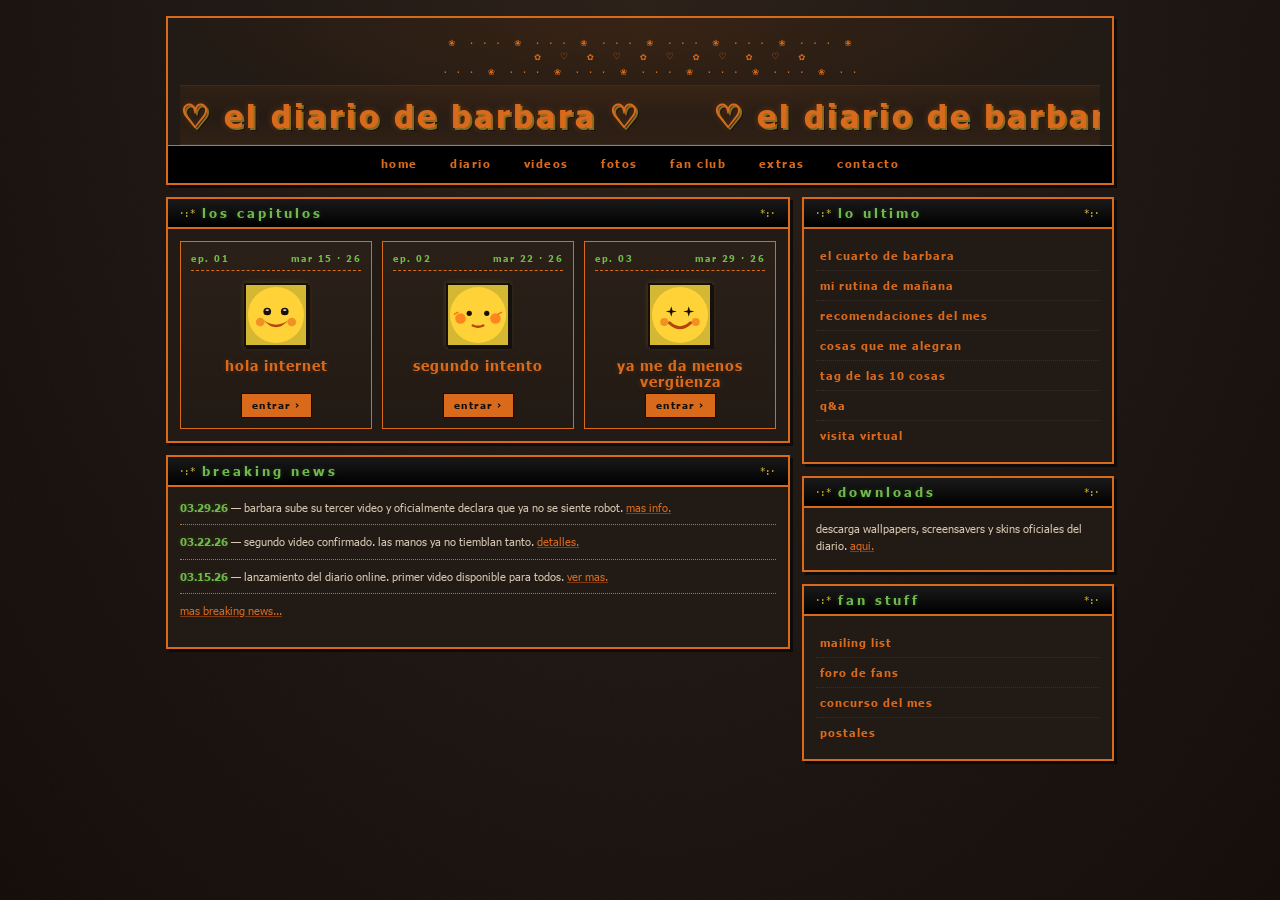
==== commit 2763c686: "Banner ascii kawaii flores fijo + marquesina simplificada - Elegida opción [3] kawaii flores como ba" ====
--- a/index.html
+++ b/index.html
@@ -19,51 +19,23 @@
     <header class="portal-hero">
       <div class="hero-title">
 
-        <!-- 4 opciones de banner ascii apiladas para comparar -->
-        <div class="hero-banner-options">
-
-          <div class="banner-opt">
-            <span class="banner-num">[1] sparkles y2k</span>
-<pre class="hero-ascii">  ·  ·  ·   ✧   ·  ·  ·   *   ·  ·  ·   ✧   ·  ·  ·   *   ·  ·  ·
-      ·:·*¨¨*·:·     ·:·*¨¨*·:·     ·:·*¨¨*·:·     ·:·*¨¨*·:·
-   ⋆ ｡ﾟ⋆｡  ⋆ ｡ﾟ⋆｡  ⋆ ｡ﾟ⋆｡  ⋆ ｡ﾟ⋆｡  ⋆ ｡ﾟ⋆｡  ⋆ ｡ﾟ⋆｡  ⋆ ｡ﾟ⋆｡</pre>
-          </div>
-
-          <div class="banner-opt">
-            <span class="banner-num">[2] minimal punteado</span>
-<pre class="hero-ascii">   . . . . . . . . . . . . . . . . . . . . . . . . . . . . . . .
-      ──── · ──── · ──── · ──── · ──── · ──── · ──── · ────
-   . . . . . . . . . . . . . . . . . . . . . . . . . . . . . . .</pre>
-          </div>
-
-          <div class="banner-opt">
-            <span class="banner-num">[3] kawaii flores</span>
+        <!-- banner ascii kawaii flores -->
 <pre class="hero-ascii">   ❀  · · ·  ❀  · · ·  ❀  · · ·  ❀  · · ·  ❀  · · ·  ❀  · · ·  ❀
          ✿   ♡   ✿   ♡   ✿   ♡   ✿   ♡   ✿   ♡   ✿
    · · ·  ❀  · · ·  ❀  · · ·  ❀  · · ·  ❀  · · ·  ❀  · · ·  ❀  · ·</pre>
-          </div>
-
-          <div class="banner-opt">
-            <span class="banner-num">[4] winamp 2002</span>
-<pre class="hero-ascii">   *. · . *. · . *. · . *. · . *. · . *. · . *. · . *. · . *. · .
-      ·:·  *  ·:·  *  ·:·  *  ·:·  *  ·:·  *  ·:·  *  ·:·  *  ·:·
-   .·  *  ·.    .·  *  ·.    .·  *  ·.    .·  *  ·.    .·  *  ·.</pre>
-          </div>
-
-        </div>
 
         <!-- titulo h1 oculto para a11y/seo -->
-        <h1 class="visually-hidden">diario de barbara</h1>
+        <h1 class="visually-hidden">el diario de barbara</h1>
 
         <!-- marquesina horizontal -->
         <div class="hero-marquee" aria-hidden="true">
           <div class="hero-marquee-track">
-            <span>·:* diario de barbara *:·</span>
-            <span>♡ perdiendo la verguenza, un video a la vez ♡</span>
-            <span>·:* diario de barbara *:·</span>
-            <span>♡ perdiendo la verguenza, un video a la vez ♡</span>
-            <span>·:* diario de barbara *:·</span>
-            <span>♡ perdiendo la verguenza, un video a la vez ♡</span>
+            <span>♡ el diario de barbara ♡</span>
+            <span>♡ el diario de barbara ♡</span>
+            <span>♡ el diario de barbara ♡</span>
+            <span>♡ el diario de barbara ♡</span>
+            <span>♡ el diario de barbara ♡</span>
+            <span>♡ el diario de barbara ♡</span>
           </div>
         </div>
 
--- a/css/portal.css
+++ b/css/portal.css
@@ -99,39 +99,19 @@
     radial-gradient(ellipse at center top, rgba(217,106,28,0.12), transparent 70%),
     var(--panel);
 }
-/* bloques ascii art (apilados para comparar 4 estilos) */
-.hero-banner-options {
-  display: flex;
-  flex-direction: column;
-  gap: 6px;
-  padding: 4px 0 8px;
-}
-.banner-opt {
-  padding: 4px 0;
-  border-bottom: 1px dotted var(--line);
-}
-.banner-opt:last-child { border-bottom: none; }
-.banner-num {
-  display: block;
-  font-family: 'Courier New', monospace;
-  font-size: 8px;
-  color: var(--text-dim);
-  text-transform: lowercase;
-  letter-spacing: 1.5px;
-  margin-bottom: 2px;
-  opacity: 0.6;
-}
+/* banner ascii kawaii flores */
 .hero-ascii {
   font-family: 'Courier New', 'Consolas', monospace;
   font-size: 11px;
-  line-height: 1.2;
+  line-height: 1.3;
   color: var(--orange);
   white-space: pre;
   letter-spacing: 0;
   text-transform: none;
-  margin: 0;
+  margin: 4px 0;
   user-select: none;
   overflow-x: auto;
+  text-align: center;
 }
 
 /* ─── marquesina del título ─── */
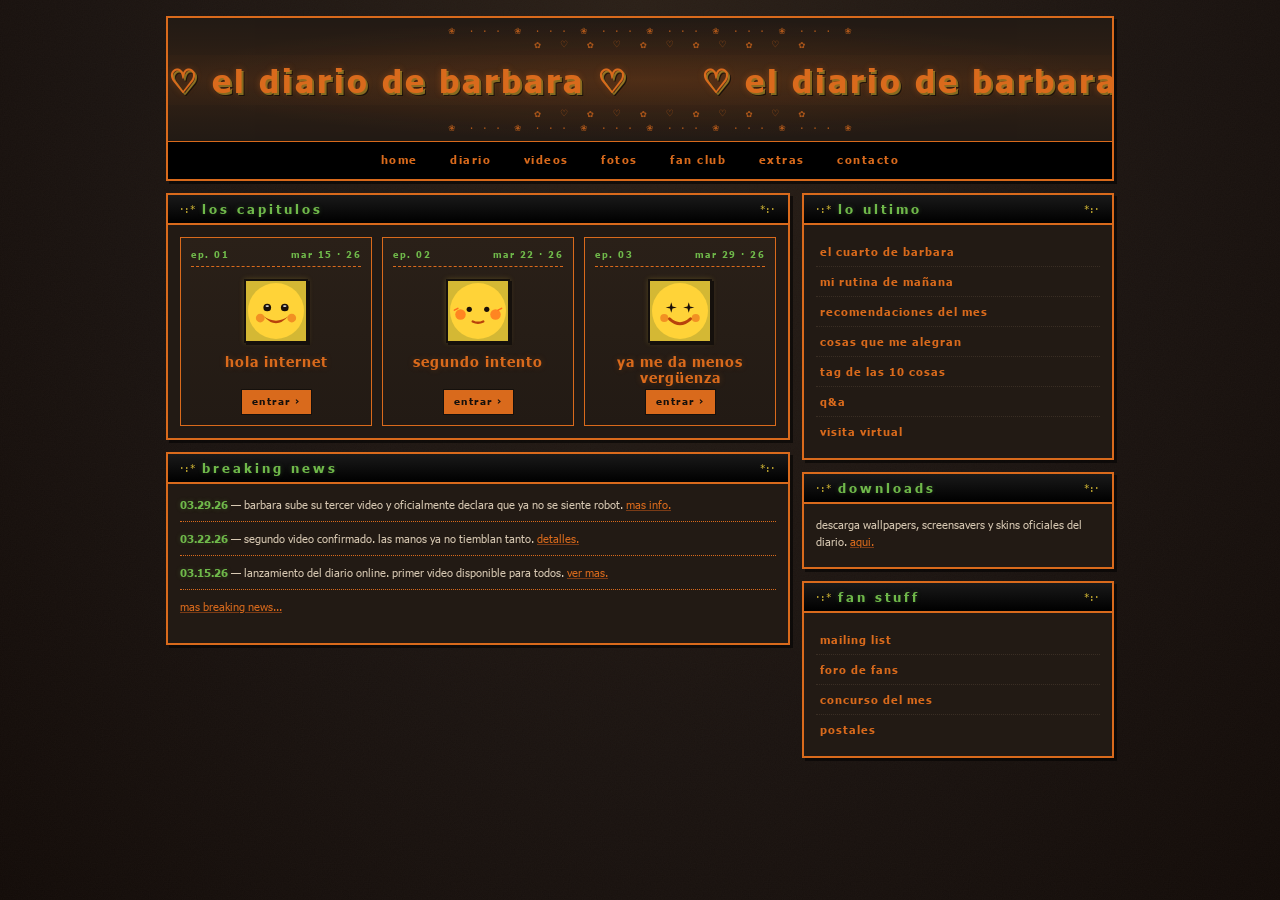
==== commit 7761c3ed: "Banner ascii arriba+abajo + transiciones fundidas con la marquesina - Ascii kawaii ahora envuelve la" ====
--- a/index.html
+++ b/index.html
@@ -19,10 +19,9 @@
     <header class="portal-hero">
       <div class="hero-title">
 
-        <!-- banner ascii kawaii flores -->
-<pre class="hero-ascii">   ❀  · · ·  ❀  · · ·  ❀  · · ·  ❀  · · ·  ❀  · · ·  ❀  · · ·  ❀
-         ✿   ♡   ✿   ♡   ✿   ♡   ✿   ♡   ✿   ♡   ✿
-   · · ·  ❀  · · ·  ❀  · · ·  ❀  · · ·  ❀  · · ·  ❀  · · ·  ❀  · ·</pre>
+        <!-- banner ascii kawaii — fila superior -->
+<pre class="hero-ascii top">   ❀  · · ·  ❀  · · ·  ❀  · · ·  ❀  · · ·  ❀  · · ·  ❀  · · ·  ❀
+         ✿   ♡   ✿   ♡   ✿   ♡   ✿   ♡   ✿   ♡   ✿</pre>
 
         <!-- titulo h1 oculto para a11y/seo -->
         <h1 class="visually-hidden">el diario de barbara</h1>
@@ -38,6 +37,10 @@
             <span>♡ el diario de barbara ♡</span>
           </div>
         </div>
+
+        <!-- banner ascii kawaii — fila inferior (espejo) -->
+<pre class="hero-ascii bottom">         ✿   ♡   ✿   ♡   ✿   ♡   ✿   ♡   ✿   ♡   ✿
+   ❀  · · ·  ❀  · · ·  ❀  · · ·  ❀  · · ·  ❀  · · ·  ❀  · · ·  ❀</pre>
 
       </div>
       <nav class="portal-nav">
--- a/css/portal.css
+++ b/css/portal.css
@@ -94,24 +94,42 @@
 }
 .hero-title {
   text-align: center;
-  padding: 14px 12px 0;
+  padding: 0;
   background:
-    radial-gradient(ellipse at center top, rgba(217,106,28,0.12), transparent 70%),
+    radial-gradient(ellipse at center, rgba(217,106,28,0.12), transparent 70%),
     var(--panel);
 }
-/* banner ascii kawaii flores */
+/* banner ascii kawaii (enmarca la marquesina arriba y abajo) */
 .hero-ascii {
   font-family: 'Courier New', 'Consolas', monospace;
   font-size: 11px;
   line-height: 1.3;
   color: var(--orange);
+  opacity: 0.75;
   white-space: pre;
   letter-spacing: 0;
   text-transform: none;
-  margin: 4px 0;
+  margin: 0;
   user-select: none;
-  overflow-x: auto;
+  overflow: hidden;
   text-align: center;
+  background: linear-gradient(180deg,
+    rgba(217,106,28,0.04) 0%,
+    rgba(217,106,28,0.08) 100%);
+  padding: 6px 0 2px;
+}
+.hero-ascii.top {
+  background: linear-gradient(180deg,
+    transparent 0%,
+    rgba(217,106,28,0.04) 60%,
+    rgba(217,106,28,0.08) 100%);
+}
+.hero-ascii.bottom {
+  background: linear-gradient(180deg,
+    rgba(217,106,28,0.08) 0%,
+    rgba(217,106,28,0.04) 40%,
+    transparent 100%);
+  padding: 2px 0 6px;
 }
 
 /* ─── marquesina del título ─── */
@@ -127,13 +145,11 @@
 .hero-marquee {
   overflow: hidden;
   white-space: nowrap;
-  padding: 12px 0;
-  margin-top: 6px;
-  border-top: 1px solid var(--line);
-  border-bottom: 1px solid var(--line);
+  padding: 8px 0;
+  margin: 0;
   background: linear-gradient(180deg,
     rgba(217,106,28,0.08) 0%,
-    rgba(217,106,28,0.02) 50%,
+    rgba(217,106,28,0.14) 50%,
     rgba(217,106,28,0.08) 100%);
   position: relative;
 }
